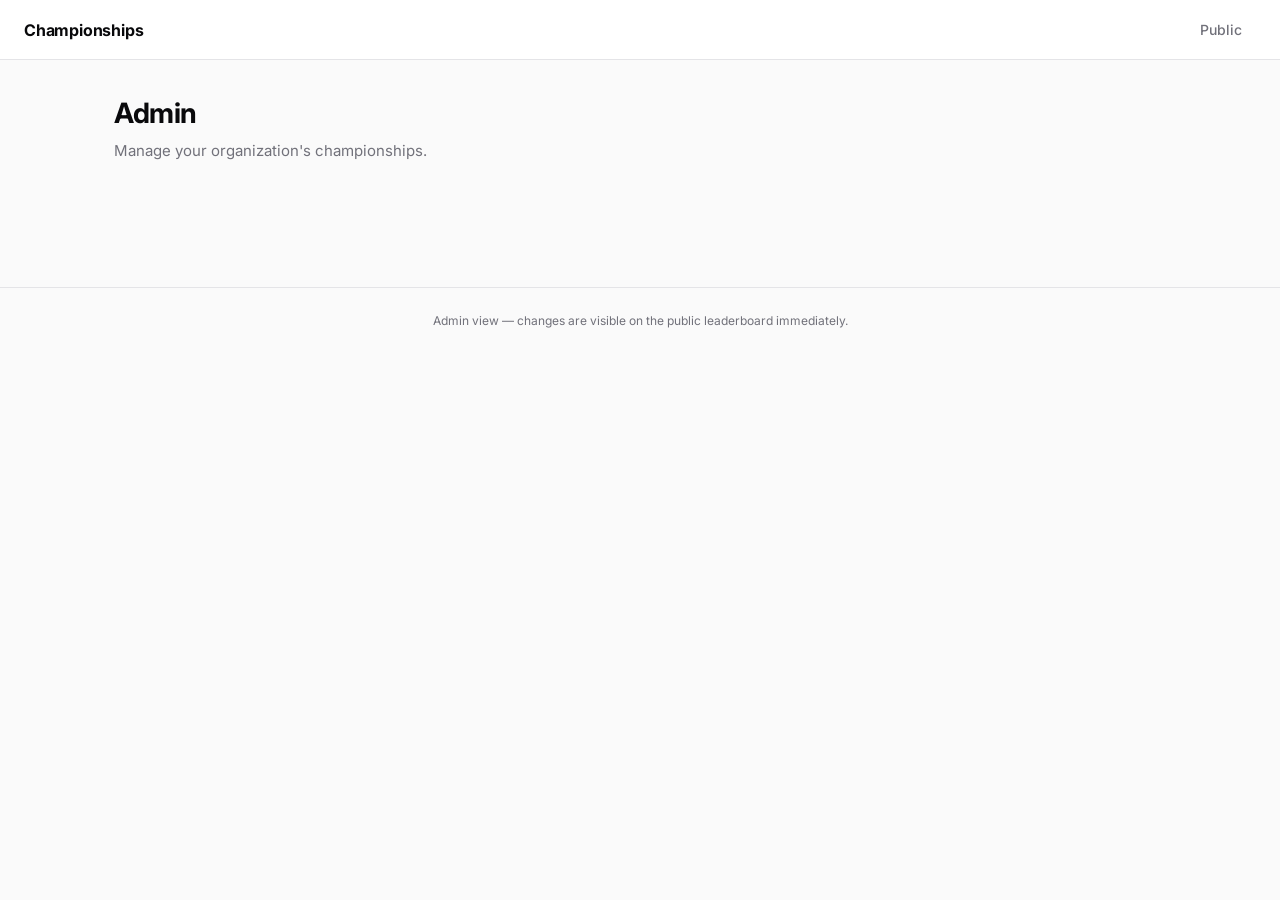
==== admin.html @ 57b6c259 "improvements on event details" ====
<!doctype html>
<html lang="en">
<head>
  <meta charset="utf-8" />
  <meta name="viewport" content="width=device-width, initial-scale=1" />
  <meta name="theme-color" content="#4f46e5" />
  <title>Championships · Admin</title>
  <link rel="preconnect" href="https://fonts.googleapis.com" />
  <link rel="preconnect" href="https://fonts.gstatic.com" crossorigin />
  <link rel="stylesheet" href="https://fonts.googleapis.com/css2?family=Inter:wght@400;500;600;700&display=swap" />
  <link rel="stylesheet" href="./style.css" />
</head>
<body>
  <header class="site">
    <a class="brand" href="./">Championships</a>
    <nav class="nav">
      <a href="./">Public</a>
      <span id="who" class="who"></span>
      <button id="sign-out" class="secondary" style="display:none">Sign out</button>
    </nav>
  </header>

  <main>
    <div class="page-hero">
      <h1 id="admin-title">Admin</h1>
      <div class="subtitle" id="admin-subtitle">Manage your organization's championships.</div>
    </div>

    <div id="status-area"></div>

    <!-- Sign-in -->
    <section id="signin-view" class="card" style="display:none">
      <h2>Sign in</h2>
      <p class="muted" style="margin-top:0">
        Enter your email — we'll send you a one-time login link.
        First-time users are prompted to create their organization on the
        next screen.
      </p>
      <div class="row">
        <div class="field" style="flex:1">
          <label for="email">Email</label>
          <input type="email" id="email" placeholder="you@example.com" />
        </div>
        <button id="send-link">Send link</button>
      </div>
    </section>

    <!-- Create organization (shown when signed in with zero orgs) -->
    <section id="create-org-view" class="card" style="display:none">
      <h2>Create your organization</h2>
      <p class="muted" style="margin-top:0">
        You're not yet a member of any organization. Create one to start
        managing championships under it.
      </p>
      <div class="row">
        <div class="field" style="flex:2">
          <label>Organization name</label>
          <input type="text" id="new-org-name" placeholder="Your store or organization" />
        </div>
        <div class="field" style="flex:1">
          <label>URL slug</label>
          <input type="text" id="new-org-slug" placeholder="your-slug" />
        </div>
        <button id="create-org">Create</button>
      </div>
      <p class="muted" style="font-size:12px; margin-top:6px;">
        The slug becomes part of the public URL: <code>?org=&lt;slug&gt;</code>.
        Lowercase letters, digits and hyphens; 3–32 characters.
      </p>
    </section>

    <!-- Org picker (shown when signed in with 1+ orgs and none selected) -->
    <section id="org-picker-view" class="card" style="display:none">
      <h2>Your organizations</h2>
      <div id="org-list"></div>

      <hr class="divider" />
      <h2 class="sub">Create a new organization</h2>
      <div class="row">
        <div class="field" style="flex:2">
          <label>Name</label>
          <input type="text" id="picker-org-name" placeholder="Acme Game Store" />
        </div>
        <div class="field" style="flex:1">
          <label>Slug</label>
          <input type="text" id="picker-org-slug" placeholder="acme" />
        </div>
        <button id="picker-create-org">Create</button>
      </div>
    </section>

    <!-- Org-scope header (shown when an org is selected) -->
    <section id="org-banner" class="card" style="display:none">
      <div class="org-banner">
        <div class="info">
          <div class="label">Managing</div>
          <h3 id="org-banner-name"></h3>
          <div class="meta">
            Public link: <a id="org-public-link" target="_blank" rel="noopener"></a>
          </div>
        </div>
        <button id="switch-org" class="secondary">Switch organization</button>
      </div>
    </section>

    <!-- Org settings -->
    <section id="org-settings-view" class="card" style="display:none">
      <h2>Organization settings</h2>
      <div class="row">
        <div class="field" style="flex:2"><label>Name</label><input type="text" id="org-name" /></div>
        <div class="field" style="flex:1"><label>Slug</label><input type="text" id="org-slug" /></div>
      </div>
      <div class="toolbar">
        <button id="save-org">Save</button>
        <button id="delete-org" class="danger">Delete organization</button>
      </div>
    </section>

    <!-- Team (admin emails for this org) -->
    <section id="team-view" class="card" style="display:none">
      <h2>Team</h2>
      <div id="team-list" style="margin-bottom:14px;"></div>
      <div class="row">
        <div class="field" style="flex:1"><label>Invite admin by email</label><input type="email" id="new-admin-email" placeholder="staff@example.com" /></div>
        <button id="add-admin">Add</button>
      </div>
      <p class="muted" style="font-size:12px;">
        The added email can sign in via magic link and manage this organization.
        They won't see other orgs they don't belong to.
      </p>
    </section>

    <!-- Game systems -->
    <section id="systems-view" class="card" style="display:none">
      <h2>Game systems</h2>
      <p class="muted" style="margin-top:0; font-size:13px;">
        The TCGs played at this organization (Riftbound, MTG, etc.). Each liga
        is tagged with one. The public page shows tabs to switch between systems.
      </p>
      <div id="systems-list"></div>

      <hr class="divider" />
      <h2 class="sub">Add a game system</h2>
      <div class="row">
        <div class="field" style="flex:2"><label>Display name</label><input type="text" id="new-system-label" placeholder="Riftbound" /></div>
        <div class="field" style="flex:1"><label>Key</label><input type="text" id="new-system-key" placeholder="riftbound" /></div>
        <button id="add-system">Add</button>
      </div>
    </section>

    <!-- Events (one-off + recurring) -->
    <section id="events-view" class="card" style="display:none">
      <h2>Events</h2>
      <p class="muted" style="margin-top:0; font-size:13px;">
        Non-championship happenings — pre-releases, casual nights, special tournaments.
        One-off events sit on a single date; recurring events repeat weekly.
      </p>
      <div id="events-list"></div>

      <hr class="divider" />
      <h2 class="sub"><span id="event-form-title">Add an event</span></h2>

      <div class="field">
        <label>Type</label>
        <div class="toolbar">
          <label style="display:inline-flex; align-items:center; gap:6px; margin:0; font-weight:500; color:var(--text); text-transform:none; letter-spacing:0;">
            <input type="radio" name="event-kind" value="oneoff" id="event-kind-oneoff" checked style="width:auto; height:auto;" />
            One-off
          </label>
          <label style="display:inline-flex; align-items:center; gap:6px; margin:0; font-weight:500; color:var(--text); text-transform:none; letter-spacing:0;">
            <input type="radio" name="event-kind" value="recurring" id="event-kind-recurring" style="width:auto; height:auto;" />
            Recurring weekly
          </label>
        </div>
      </div>

      <div class="row">
        <div class="field" style="flex:2"><label>Name</label><input type="text" id="event-name" placeholder="Pre-release night" /></div>
        <div class="field" style="flex:1"><label>Game system (optional)</label><select id="event-system"></select></div>
      </div>

      <div class="row" id="event-oneoff-fields">
        <div class="field" style="flex:1"><label>Date</label><input type="date" id="event-date" /></div>
        <div class="field" style="flex:1"><label>Start time (optional)</label><input type="time" id="event-start" /></div>
        <div class="field" style="flex:1"><label>End time (optional)</label><input type="time" id="event-end" /></div>
      </div>

      <div class="row" id="event-recurring-fields" style="display:none">
        <div class="field" style="flex:1">
          <label>Day of week</label>
          <select id="event-dow">
            <option value="0">Monday</option>
            <option value="1">Tuesday</option>
            <option value="2">Wednesday</option>
            <option value="3">Thursday</option>
            <option value="4">Friday</option>
            <option value="5">Saturday</option>
            <option value="6">Sunday</option>
          </select>
        </div>
        <div class="field" style="flex:1"><label>Start time (optional)</label><input type="time" id="event-rec-start" /></div>
        <div class="field" style="flex:1"><label>End time (optional)</label><input type="time" id="event-rec-end" /></div>
      </div>

      <div class="row" id="event-recurring-bounds" style="display:none">
        <div class="field" style="flex:1"><label>Starts on (optional)</label><input type="date" id="event-starts-on" /></div>
        <div class="field" style="flex:1"><label>Ends on (optional)</label><input type="date" id="event-ends-on" /></div>
      </div>

      <div class="field"><label>Link URL (optional)</label><input type="text" id="event-link" placeholder="https://..." /></div>
      <div class="field"><label>Description (optional)</label><input type="text" id="event-description" placeholder="Drop-in, no entry fee, etc." /></div>

      <div class="toolbar">
        <button id="save-event">Save event</button>
        <button id="cancel-edit-event" class="secondary" style="display:none">Cancel edit</button>
      </div>
    </section>

    <!-- Liga list -->
    <section id="liga-list-view" class="card" style="display:none">
      <h2>Ligas</h2>
      <div id="liga-list"></div>

      <hr class="divider" />
      <h2 class="sub">Create a new liga</h2>
      <div class="row">
        <div class="field" style="flex:2"><label>Name</label><input type="text" id="new-liga-name" placeholder="Spring 2026 Liga" /></div>
        <div class="field" style="flex:1"><label>Game system</label><select id="new-liga-system"></select></div>
        <div class="field" style="flex:0 0 120px"><label>Cut size</label><input type="number" id="new-liga-cut" value="8" min="1" /></div>
        <button id="add-liga">Create liga</button>
      </div>
    </section>

    <!-- Liga settings -->
    <section id="tournament-view" class="card" style="display:none">
      <h2 id="tournament-view-title">Liga settings</h2>
      <div class="row">
        <div class="field"><label>Name</label><input type="text" id="t-name" /></div>
        <div class="field" style="flex:1"><label>Game system</label><select id="t-system"></select></div>
        <div class="field" style="flex:0 0 140px"><label>Cut size</label><input type="number" min="1" id="t-cut" /></div>
      </div>
      <div class="field">
        <label>Description (optional)</label>
        <input type="text" id="t-description" placeholder="What this championship is about — shown in each day's popover on the calendar." />
      </div>
      <div class="field">
        <label>Scoring tiers</label>
        <div id="tier-editor"></div>
        <div class="toolbar" style="margin-top:10px"><button id="add-tier" class="secondary small">+ Add tier</button></div>
      </div>
      <div class="toolbar">
        <button id="save-tournament">Save</button>
        <button id="delete-tournament" class="danger">Delete this liga</button>
      </div>
    </section>

    <!-- Days -->
    <section id="days-view" class="card" style="display:none">
      <h2 id="days-view-title">Qualifier days</h2>
      <div id="days-list"></div>

      <hr class="divider" />
      <h2 class="sub"><span id="day-form-title">Add a new qualifier day</span></h2>
      <div class="row">
        <div class="field" style="flex:2"><label>Day name</label><input type="text" id="new-day-name" placeholder="Qualifier 1" /></div>
        <div class="field" style="flex:1"><label>Date (optional)</label><input type="date" id="new-day-date" /></div>
      </div>
      <div class="row">
        <div class="field" style="flex:1"><label>Start time (optional)</label><input type="time" id="new-day-start" /></div>
        <div class="field" style="flex:1"><label>End time (optional)</label><input type="time" id="new-day-end" /></div>
        <div class="field" style="flex:2"><label>Registration URL (optional)</label><input type="text" id="new-day-link" placeholder="https://..." /></div>
      </div>
      <div class="field">
        <label>Description (optional)</label>
        <input type="text" id="new-day-description" placeholder="What's special about this day — format notes, prizes, etc." />
      </div>
      <div class="toolbar">
        <button id="add-day">Add day</button>
        <button id="cancel-edit-day" class="secondary" style="display:none">Cancel edit</button>
      </div>
    </section>

    <!-- Import -->
    <section id="import-view" class="card" style="display:none">
      <h2>Import standings <span id="import-day-name" class="muted"></span></h2>
      <p class="muted" style="margin-top:0; font-size:13px">
        Paste the final standings from Carde.io. One player per line. Leading placement
        numbers (e.g. <code>1. Alice</code> or <code>1&nbsp;Alice</code>) are detected;
        otherwise line order is used.
      </p>
      <textarea id="import-text" placeholder="1. Alice
2. Bob
3. Charlie
…"></textarea>
      <div class="toolbar" style="margin-top:8px">
        <button id="preview-import" class="secondary">Preview</button>
        <button id="commit-import">Save standings</button>
        <button id="cancel-import" class="secondary">Cancel</button>
      </div>
      <div id="import-preview"></div>
    </section>
  </main>

  <footer class="site">Admin view — changes are visible on the public leaderboard immediately.</footer>

  <script type="module">
    import {
      supabase,
      getOrganizations, getOrganizationBySlug, getMyOrganizations,
      createOrganization, updateOrganization, deleteOrganization,
      getOrgAdmins, addOrgAdmin, removeOrgAdmin,
      getGameSystems, createGameSystem, updateGameSystem, deleteGameSystem,
      getEvents, createEvent, updateEvent, deleteEvent,
      getTournaments, getDays, getPlayers, getStandings,
      pointsForPlacement, parseStandings, el, fmtDate
    } from "./app.js";

    // -----------------------------------------------------------------
    // Status banner
    // -----------------------------------------------------------------
    const statusArea = document.getElementById("status-area");
    function flash(msg, kind = "info") {
      statusArea.innerHTML = "";
      const n = el("div", { class: `status ${kind}` }, msg);
      statusArea.appendChild(n);
      if (kind === "ok") setTimeout(() => n.remove(), 4000);
    }

    // -----------------------------------------------------------------
    // View handles
    // -----------------------------------------------------------------
    const views = {
      signin:        document.getElementById("signin-view"),
      createOrg:     document.getElementById("create-org-view"),
      orgPicker:     document.getElementById("org-picker-view"),
      orgBanner:     document.getElementById("org-banner"),
      orgSettings:   document.getElementById("org-settings-view"),
      team:          document.getElementById("team-view"),
      systems:       document.getElementById("systems-view"),
      events:        document.getElementById("events-view"),
      ligaList:      document.getElementById("liga-list-view"),
      tournament:    document.getElementById("tournament-view"),
      days:          document.getElementById("days-view"),
      import_:       document.getElementById("import-view"),
    };
    function showOnly(...keys) {
      Object.entries(views).forEach(([k, v]) => v.style.display = keys.includes(k) ? "" : "none");
    }

    // -----------------------------------------------------------------
    // Auth
    // -----------------------------------------------------------------
    document.getElementById("send-link").addEventListener("click", async () => {
      const email = document.getElementById("email").value.trim();
      if (!email) return flash("Enter your email.", "err");
      const { error } = await supabase.auth.signInWithOtp({
        email, options: { emailRedirectTo: window.location.href },
      });
      if (error) return flash(error.message, "err");
      flash(`Login link sent to ${email}. Check your inbox.`, "ok");
    });

    document.getElementById("sign-out").addEventListener("click", async () => {
      await supabase.auth.signOut();
      location.assign("./admin.html");
    });

    // -----------------------------------------------------------------
    // State
    // -----------------------------------------------------------------
    let myOrgs = [];
    let org = null;             // currently-selected org
    let gameSystems = [];       // game systems for the selected org
    let events = [];            // events for the selected org
    let editingEventId = null;
    let tournaments = [];
    let selectedTournamentId = null;
    let tournament = null;
    let days = [], players = [], standings = [];
    let editingDayId = null;       // import-flow target day
    let editingDayMetaId = null;   // day whose metadata is being edited
    let pendingParsed = null;

    function slugify(s) {
      return (s || "")
        .toLowerCase()
        .normalize("NFKD").replace(/[̀-ͯ]/g, "")
        .replace(/[^a-z0-9]+/g, "-")
        .replace(/^-+|-+$/g, "")
        .slice(0, 32);
    }

    function systemLabelFor(key) {
      if (!key) return "";
      const sys = gameSystems.find(s => s.key === key);
      return sys ? sys.label : key;
    }

    async function bootstrap() {
      const { data: { session } } = await supabase.auth.getSession();
      const whoEl = document.getElementById("who");
      const signOutBtn = document.getElementById("sign-out");

      if (!session) {
        whoEl.textContent = "";
        signOutBtn.style.display = "none";
        showOnly("signin");
        return;
      }
      whoEl.textContent = session.user.email;
      signOutBtn.style.display = "";

      myOrgs = await getMyOrganizations();

      if (myOrgs.length === 0) {
        showOnly("createOrg");
        return;
      }

      // If admin.html?org=slug is in the URL, try to auto-select it.
      const params = new URLSearchParams(location.search);
      const wantedSlug = (params.get("org") || "").toLowerCase();
      let target = wantedSlug ? myOrgs.find(o => o.slug === wantedSlug) : null;
      if (!target && myOrgs.length === 1) target = myOrgs[0];

      if (target) {
        await selectOrg(target.id);
      } else {
        showOrgPicker();
      }
    }

    supabase.auth.onAuthStateChange(() => {
      bootstrap().catch(e => flash(e.message || String(e), "err"));
    });

    // -----------------------------------------------------------------
    // Create-org flows (both first-time and additional)
    // -----------------------------------------------------------------
    async function handleCreateOrg(nameEl, slugEl) {
      const name = document.getElementById(nameEl).value.trim();
      const slug = document.getElementById(slugEl).value.trim().toLowerCase();
      if (!name || !slug) return flash("Name and slug are required.", "err");
      if (!/^[a-z0-9][a-z0-9-]{1,30}[a-z0-9]$/.test(slug)) {
        return flash("Slug must be 3–32 chars, lowercase letters/digits/hyphens, can't start or end with a hyphen.", "err");
      }
      try {
        const newOrg = await createOrganization(slug, name);
        flash(`Created "${name}".`, "ok");
        myOrgs = await getMyOrganizations();
        await selectOrg(newOrg.id);
      } catch (e) {
        flash(e.message || String(e), "err");
      }
    }
    document.getElementById("create-org").addEventListener("click",
      () => handleCreateOrg("new-org-name", "new-org-slug"));
    document.getElementById("picker-create-org").addEventListener("click",
      () => handleCreateOrg("picker-org-name", "picker-org-slug"));

    // -----------------------------------------------------------------
    // Org picker
    // -----------------------------------------------------------------
    function showOrgPicker() {
      org = null;
      showOnly("orgPicker");
      const wrap = document.getElementById("org-list");
      wrap.innerHTML = "";
      myOrgs.forEach(o => {
        const row = el("div", { class: "liga-row" }, [
          el("div", { class: "liga-info" }, [
            el("strong", {}, o.name),
            el("span", { class: "meta" }, ` · /${o.slug}`),
          ]),
        ]);
        const tools = el("div", { class: "toolbar" });
        tools.appendChild(el("button", {
          onclick: () => selectOrg(o.id),
        }, "Manage"));
        row.appendChild(tools);
        wrap.appendChild(row);
      });
    }

    document.getElementById("switch-org").addEventListener("click", () => {
      // Reset URL ?org param when switching
      history.replaceState(null, "", "./admin.html");
      org = null; selectedTournamentId = null; tournament = null;
      tournaments = []; days = []; players = []; standings = [];
      showOrgPicker();
    });

    // -----------------------------------------------------------------
    // Select an org → load all its data
    // -----------------------------------------------------------------
    async function selectOrg(id) {
      org = myOrgs.find(o => o.id === id);
      if (!org) {
        showOrgPicker();
        return;
      }
      // Reflect in URL so refresh keeps the same org
      const params = new URLSearchParams();
      params.set("org", org.slug);
      history.replaceState(null, "", `./admin.html?${params.toString()}`);

      document.getElementById("org-banner-name").textContent = org.name;
      const publicLink = `./?org=${encodeURIComponent(org.slug)}`;
      const linkEl = document.getElementById("org-public-link");
      linkEl.href = publicLink;
      linkEl.textContent = `${location.origin}${location.pathname.replace(/admin\.html$/, "")}?org=${org.slug}`;
      document.getElementById("org-name").value = org.name;
      document.getElementById("org-slug").value = org.slug;

      showOnly("orgBanner", "orgSettings", "team", "systems", "events", "ligaList");

      await refreshGameSystems();
      await refreshEvents();
      await refreshTournaments();
      await refreshTeam();
    }

    // -----------------------------------------------------------------
    // Org settings: save / delete
    // -----------------------------------------------------------------
    document.getElementById("save-org").addEventListener("click", async () => {
      const name = document.getElementById("org-name").value.trim();
      const slug = document.getElementById("org-slug").value.trim().toLowerCase();
      if (!name || !slug) return flash("Name and slug required.", "err");
      try {
        await updateOrganization(org.id, { name, slug });
        flash("Saved.", "ok");
        myOrgs = await getMyOrganizations();
        await selectOrg(org.id);
      } catch (e) { flash(e.message, "err"); }
    });

    document.getElementById("delete-org").addEventListener("click", async () => {
      if (!confirm(`Delete organization "${org.name}" and ALL its ligas, days, and standings? This cannot be undone.`)) return;
      try {
        await deleteOrganization(org.id);
        flash("Organization deleted.", "ok");
        myOrgs = await getMyOrganizations();
        history.replaceState(null, "", "./admin.html");
        if (myOrgs.length === 0) showOnly("createOrg");
        else showOrgPicker();
      } catch (e) { flash(e.message, "err"); }
    });

    // -----------------------------------------------------------------
    // Team management
    // -----------------------------------------------------------------
    async function refreshTeam() {
      const wrap = document.getElementById("team-list");
      wrap.innerHTML = "";
      const admins = await getOrgAdmins(org.id);
      admins.forEach(a => {
        const row = el("div", { class: "liga-row" }, [
          el("div", { class: "liga-info" }, [
            el("strong", {}, a.email),
          ]),
        ]);
        const tools = el("div", { class: "toolbar" });
        tools.appendChild(el("button", {
          class: "danger",
          onclick: async () => {
            if (admins.length === 1) return flash("Can't remove the last admin.", "err");
            if (!confirm(`Remove ${a.email}?`)) return;
            try { await removeOrgAdmin(org.id, a.email); await refreshTeam(); flash("Removed.", "ok"); }
            catch (e) { flash(e.message, "err"); }
          },
        }, "Remove"));
        row.appendChild(tools);
        wrap.appendChild(row);
      });
    }
    document.getElementById("add-admin").addEventListener("click", async () => {
      const email = document.getElementById("new-admin-email").value.trim();
      if (!email) return flash("Enter an email.", "err");
      try {
        await addOrgAdmin(org.id, email);
        document.getElementById("new-admin-email").value = "";
        await refreshTeam();
        flash("Admin added.", "ok");
      } catch (e) { flash(e.message, "err"); }
    });

    // -----------------------------------------------------------------
    // Game systems (within selected org)
    // -----------------------------------------------------------------
    async function refreshGameSystems() {
      gameSystems = await getGameSystems(org.id);
      renderGameSystemsList();
      populateSystemSelects();
      // The event form's system select is also driven by this list.
      const eventSel = document.getElementById("event-system");
      if (eventSel) populateEventSystemSelect();
    }

    function renderGameSystemsList() {
      const wrap = document.getElementById("systems-list");
      wrap.innerHTML = "";
      if (gameSystems.length === 0) {
        wrap.appendChild(el("div", { class: "empty" },
          "No game systems yet — add one below."));
        return;
      }
      gameSystems.forEach(sys => {
        const row = el("div", { class: "liga-row" });
        row.appendChild(el("div", { class: "liga-info" }, [
          el("strong", {}, sys.label),
          el("span", { class: "meta" }, ` · ${sys.key}`),
        ]));
        const tools = el("div", { class: "toolbar" });
        tools.appendChild(el("button", {
          class: "secondary small",
          onclick: () => renameGameSystem(sys),
        }, "Rename"));
        tools.appendChild(el("button", {
          class: "danger small",
          onclick: () => removeGameSystem(sys),
        }, "Delete"));
        row.appendChild(tools);
        wrap.appendChild(row);
      });
    }

    function populateSystemSelects() {
      // For "new liga" and "edit liga" dropdowns. Shows configured systems
      // plus a leading "— select —" placeholder when none chosen.
      const selects = ["new-liga-system", "t-system"];
      selects.forEach(id => {
        const sel = document.getElementById(id);
        if (!sel) return;
        const prev = sel.value;
        sel.innerHTML = "";
        sel.appendChild(el("option", { value: "" }, "— select —"));
        gameSystems.forEach(sys => {
          const opt = el("option", { value: sys.key }, sys.label);
          sel.appendChild(opt);
        });
        if (prev) sel.value = prev;
      });
    }

    // Auto-suggest a key while the admin types the label
    document.getElementById("new-system-label").addEventListener("input", (e) => {
      const keyEl = document.getElementById("new-system-key");
      if (!keyEl.dataset.touched) keyEl.value = slugify(e.target.value);
    });
    document.getElementById("new-system-key").addEventListener("input", (e) => {
      e.target.dataset.touched = "1";
    });

    document.getElementById("add-system").addEventListener("click", async () => {
      const label = document.getElementById("new-system-label").value.trim();
      const key   = document.getElementById("new-system-key").value.trim().toLowerCase();
      if (!label || !key) return flash("Label and key are required.", "err");
      if (!/^[a-z0-9][a-z0-9-]*[a-z0-9]$/.test(key)) {
        return flash("Key must be lowercase letters/digits/hyphens (e.g. 'star-wars').", "err");
      }
      try {
        await createGameSystem(org.id, { key, label, sort_order: gameSystems.length });
        document.getElementById("new-system-label").value = "";
        document.getElementById("new-system-key").value = "";
        document.getElementById("new-system-key").dataset.touched = "";
        await refreshGameSystems();
        flash(`Added "${label}".`, "ok");
      } catch (e) { flash(e.message || String(e), "err"); }
    });

    async function renameGameSystem(sys) {
      const newLabel = prompt("New display name", sys.label);
      if (newLabel == null) return;
      const label = newLabel.trim();
      if (!label) return;
      try {
        await updateGameSystem(sys.id, { label });
        await refreshGameSystems();
        await refreshTournaments();
        flash("Renamed.", "ok");
      } catch (e) { flash(e.message || String(e), "err"); }
    }

    async function removeGameSystem(sys) {
      const inUse = tournaments.filter(t => t.game_system_key === sys.key).length;
      if (inUse > 0) {
        return flash(`Can't delete: ${inUse} liga${inUse === 1 ? "" : "s"} still use this system. Reassign them first.`, "err");
      }
      if (!confirm(`Delete game system "${sys.label}"?`)) return;
      try {
        await deleteGameSystem(sys.id);
        await refreshGameSystems();
        flash("Deleted.", "ok");
      } catch (e) { flash(e.message || String(e), "err"); }
    }

    // -----------------------------------------------------------------
    // Events (within selected org)
    // -----------------------------------------------------------------

    const DOW_NAMES = ["Mon","Tue","Wed","Thu","Fri","Sat","Sun"];

    async function refreshEvents() {
      events = await getEvents(org.id);
      renderEventsList();
      populateEventSystemSelect();
    }

    function populateEventSystemSelect() {
      const sel = document.getElementById("event-system");
      const prev = sel.value;
      sel.innerHTML = "";
      sel.appendChild(el("option", { value: "" }, "— none —"));
      gameSystems.forEach(s => sel.appendChild(el("option", { value: s.key }, s.label)));
      if (prev) sel.value = prev;
    }

    function renderEventsList() {
      const wrap = document.getElementById("events-list");
      wrap.innerHTML = "";
      if (events.length === 0) {
        wrap.appendChild(el("div", { class: "empty" }, "No events yet — add one below."));
        return;
      }
      events.forEach(e => {
        const row = el("div", { class: "liga-row" + (editingEventId === e.id ? " selected" : "") });
        const meta = [];
        if (e.kind === "oneoff") {
          meta.push(fmtDate(e.event_date));
        } else {
          meta.push(DOW_NAMES[e.day_of_week] + "s");
        }
        if (e.start_time) meta.push(e.start_time.slice(0, 5));
        if (e.game_system_key) meta.push(systemLabelFor(e.game_system_key));
        if (!e.active) meta.push("(hidden)");

        row.appendChild(el("div", { class: "liga-info" }, [
          el("strong", {}, e.name),
          el("span", { class: "meta" }, " · " + meta.join(" · ")),
        ]));

        const tools = el("div", { class: "toolbar" });
        tools.appendChild(el("button", {
          class: "secondary small",
          onclick: () => loadEventForEdit(e.id),
        }, "Edit"));
        tools.appendChild(el("button", {
          class: "danger small",
          onclick: () => removeEvent(e),
        }, "Delete"));
        row.appendChild(tools);
        wrap.appendChild(row);
      });
    }

    function setEventKind(kind) {
      document.getElementById("event-kind-oneoff").checked = kind === "oneoff";
      document.getElementById("event-kind-recurring").checked = kind === "recurring";
      document.getElementById("event-oneoff-fields").style.display = kind === "oneoff" ? "" : "none";
      document.getElementById("event-recurring-fields").style.display = kind === "recurring" ? "" : "none";
      document.getElementById("event-recurring-bounds").style.display = kind === "recurring" ? "" : "none";
    }
    document.getElementById("event-kind-oneoff").addEventListener("change", () => setEventKind("oneoff"));
    document.getElementById("event-kind-recurring").addEventListener("change", () => setEventKind("recurring"));

    function readEventForm() {
      const kind = document.querySelector('input[name="event-kind"]:checked').value;
      const fields = {
        kind,
        name: document.getElementById("event-name").value.trim(),
        game_system_key: document.getElementById("event-system").value || null,
        link_url: document.getElementById("event-link").value.trim() || null,
        description: document.getElementById("event-description").value.trim() || null,
      };
      if (kind === "oneoff") {
        fields.event_date = document.getElementById("event-date").value || null;
        fields.day_of_week = null;
        fields.starts_on = null;
        fields.ends_on = null;
        fields.start_time = document.getElementById("event-start").value || null;
        fields.end_time = document.getElementById("event-end").value || null;
      } else {
        fields.event_date = null;
        fields.day_of_week = parseInt(document.getElementById("event-dow").value, 10);
        fields.starts_on = document.getElementById("event-starts-on").value || null;
        fields.ends_on = document.getElementById("event-ends-on").value || null;
        fields.start_time = document.getElementById("event-rec-start").value || null;
        fields.end_time = document.getElementById("event-rec-end").value || null;
      }
      return fields;
    }

    function clearEventForm() {
      editingEventId = null;
      ["event-name","event-link","event-description","event-date","event-start","event-end","event-rec-start","event-rec-end","event-starts-on","event-ends-on"]
        .forEach(id => { const n = document.getElementById(id); if (n) n.value = ""; });
      document.getElementById("event-system").value = "";
      document.getElementById("event-dow").value = "0";
      setEventKind("oneoff");
      document.getElementById("event-form-title").textContent = "Add an event";
      document.getElementById("save-event").textContent = "Save event";
      document.getElementById("cancel-edit-event").style.display = "none";
    }

    function loadEventForEdit(id) {
      const e = events.find(x => x.id === id);
      if (!e) return;
      editingEventId = id;
      document.getElementById("event-form-title").textContent = `Editing: ${e.name}`;
      document.getElementById("save-event").textContent = "Update event";
      document.getElementById("cancel-edit-event").style.display = "";

      document.getElementById("event-name").value = e.name || "";
      document.getElementById("event-system").value = e.game_system_key || "";
      document.getElementById("event-link").value = e.link_url || "";
      document.getElementById("event-description").value = e.description || "";

      setEventKind(e.kind);
      if (e.kind === "oneoff") {
        document.getElementById("event-date").value = e.event_date || "";
        document.getElementById("event-start").value = (e.start_time || "").slice(0,5);
        document.getElementById("event-end").value = (e.end_time || "").slice(0,5);
      } else {
        document.getElementById("event-dow").value = String(e.day_of_week);
        document.getElementById("event-rec-start").value = (e.start_time || "").slice(0,5);
        document.getElementById("event-rec-end").value = (e.end_time || "").slice(0,5);
        document.getElementById("event-starts-on").value = e.starts_on || "";
        document.getElementById("event-ends-on").value = e.ends_on || "";
      }
      renderEventsList();
      document.getElementById("events-view").scrollIntoView({ behavior: "smooth", block: "start" });
    }

    document.getElementById("cancel-edit-event").addEventListener("click", () => {
      clearEventForm();
      renderEventsList();
    });

    document.getElementById("save-event").addEventListener("click", async () => {
      const f = readEventForm();
      if (!f.name) return flash("Event needs a name.", "err");
      if (f.kind === "oneoff" && !f.event_date) return flash("Pick a date for the one-off event.", "err");
      if (f.kind === "recurring" && (f.day_of_week == null || isNaN(f.day_of_week)))
        return flash("Pick a day of week.", "err");

      try {
        if (editingEventId) {
          await updateEvent(editingEventId, f);
          flash("Event updated.", "ok");
        } else {
          await createEvent(org.id, { ...f, sort_order: events.length });
          flash("Event added.", "ok");
        }
        clearEventForm();
        await refreshEvents();
      } catch (e) { flash(e.message || String(e), "err"); }
    });

    async function removeEvent(e) {
      if (!confirm(`Delete event "${e.name}"?`)) return;
      try {
        await deleteEvent(e.id);
        if (editingEventId === e.id) clearEventForm();
        await refreshEvents();
        flash("Event deleted.", "ok");
      } catch (err) { flash(err.message || String(err), "err"); }
    }

    // -----------------------------------------------------------------
    // Liga list (within selected org)
    // -----------------------------------------------------------------
    async function refreshTournaments() {
      tournaments = await getTournaments(org.id);
      renderLigaList();

      if (selectedTournamentId && !tournaments.find(t => t.id === selectedTournamentId)) {
        selectedTournamentId = null;
      }
      tournament = selectedTournamentId ? tournaments.find(t => t.id === selectedTournamentId) : null;
      if (tournament) {
        const res = await getStandings(tournament.id);
        days = res.days; standings = res.standings;
        players = await getPlayers(tournament.id);
        views.tournament.style.display = "";
        views.days.style.display = "";
        document.getElementById("tournament-view-title").textContent = `Liga settings · ${tournament.name}`;
        document.getElementById("days-view-title").textContent = `Qualifier days · ${tournament.name}`;
        renderTournament();
        renderDays();
      } else {
        views.tournament.style.display = "none";
        views.days.style.display = "none";
        views.import_.style.display = "none";
        days = []; players = []; standings = [];
      }
    }

    function renderLigaList() {
      const wrap = document.getElementById("liga-list");
      wrap.innerHTML = "";
      if (tournaments.length === 0) {
        wrap.appendChild(el("div", { class: "empty" },
          "No ligas yet — create one below."));
        return;
      }
      tournaments.forEach(t => {
        const isSelected = t.id === selectedTournamentId;
        const row = el("div", { class: "liga-row" + (isSelected ? " selected" : "") });
        const systemLabel = t.game_system_key ? systemLabelFor(t.game_system_key) : "(no system)";
        row.appendChild(el("div", { class: "liga-info" }, [
          el("strong", {}, t.name),
          el("span", { class: "meta" }, ` · ${systemLabel} · Cut Top ${t.cut_size}`),
        ]));
        const tools = el("div", { class: "toolbar" });
        tools.appendChild(el("button", {
          class: isSelected ? "" : "secondary",
          onclick: () => selectLiga(t.id),
        }, isSelected ? "Managing ✓" : "Manage"));
        tools.appendChild(el("button", {
          class: "danger",
          onclick: () => deleteLiga(t.id),
        }, "Delete"));
        row.appendChild(tools);
        wrap.appendChild(row);
      });
    }

    async function selectLiga(id) {
      selectedTournamentId = id;
      await refreshTournaments();
      views.tournament.scrollIntoView({ behavior: "smooth", block: "start" });
    }

    async function deleteLiga(id) {
      const t = tournaments.find(x => x.id === id);
      if (!t) return;
      if (!confirm(`Delete liga "${t.name}" and ALL of its days, players, and standings? This cannot be undone.`)) return;
      const { error } = await supabase.from("tournaments").delete().eq("id", id);
      if (error) return flash(error.message, "err");
      if (selectedTournamentId === id) selectedTournamentId = null;
      await refreshTournaments();
      flash(`Deleted "${t.name}".`, "ok");
    }

    document.getElementById("add-liga").addEventListener("click", async () => {
      const name = document.getElementById("new-liga-name").value.trim();
      const cut = parseInt(document.getElementById("new-liga-cut").value, 10) || 8;
      const sysKey = document.getElementById("new-liga-system").value || null;
      if (!name) return flash("Liga needs a name.", "err");
      if (gameSystems.length > 0 && !sysKey) {
        return flash("Pick a game system for this liga.", "err");
      }
      const { data, error } = await supabase
        .from("tournaments")
        .insert({ name, cut_size: cut, organization_id: org.id, game_system_key: sysKey })
        .select().single();
      if (error) return flash(error.message, "err");
      document.getElementById("new-liga-name").value = "";
      document.getElementById("new-liga-cut").value = "8";
      document.getElementById("new-liga-system").value = "";
      selectedTournamentId = data.id;
      await refreshTournaments();
      flash(`Created "${name}".`, "ok");
    });

    // -----------------------------------------------------------------
    // Tournament editor
    // -----------------------------------------------------------------
    function renderTournament() {
      document.getElementById("t-name").value = tournament.name;
      document.getElementById("t-cut").value = tournament.cut_size;
      document.getElementById("t-description").value = tournament.description || "";
      const tSysSel = document.getElementById("t-system");
      tSysSel.value = tournament.game_system_key || "";
      renderTiers(tournament.scoring_tiers);
    }

    function renderTiers(tiers) {
      const wrap = document.getElementById("tier-editor");
      wrap.innerHTML = "";
      const header = el("div", { class: "tier-row" }, [
        el("label", { class: "tiny" }, "Label"),
        el("label", { class: "tiny" }, "Min"),
        el("label", { class: "tiny" }, "Max (blank = ∞)"),
        el("label", { class: "tiny" }, "Points"),
        el("label", { class: "tiny" }, ""),
      ]);
      wrap.appendChild(header);
      tiers.forEach((t, i) => {
        const row = el("div", { class: "tier-row" });
        row.appendChild(makeInput("text", t.label || "", v => tiers[i].label = v));
        row.appendChild(makeInput("number", t.min, v => tiers[i].min = parseInt(v, 10)));
        row.appendChild(makeInput("number", t.max == null ? "" : t.max, v => {
          tiers[i].max = v === "" ? null : parseInt(v, 10);
        }));
        row.appendChild(makeInput("number", t.points, v => tiers[i].points = parseInt(v, 10)));
        const del = el("button", { class: "danger icon", title: "Remove tier", onclick: () => {
          tiers.splice(i, 1); renderTiers(tiers);
        } }, "×");
        row.appendChild(del);
        wrap.appendChild(row);
      });
      tournament.scoring_tiers = tiers;
    }

    function makeInput(type, value, onChange) {
      const i = document.createElement("input");
      i.type = type;
      i.value = value;
      i.addEventListener("input", () => onChange(i.value));
      return i;
    }

    document.getElementById("add-tier").addEventListener("click", () => {
      tournament.scoring_tiers.push({ min: 1, max: null, points: 0, label: "" });
      renderTiers(tournament.scoring_tiers);
    });

    document.getElementById("save-tournament").addEventListener("click", async () => {
      const name = document.getElementById("t-name").value.trim();
      const cut_size = parseInt(document.getElementById("t-cut").value, 10);
      const game_system_key = document.getElementById("t-system").value || null;
      const description = document.getElementById("t-description").value.trim() || null;
      const scoring_tiers = tournament.scoring_tiers.map(t => ({
        label: t.label || null,
        min: parseInt(t.min, 10),
        max: t.max == null || t.max === "" ? null : parseInt(t.max, 10),
        points: parseInt(t.points, 10),
      }));
      scoring_tiers.sort((a, b) => a.min - b.min);
      const { error } = await supabase
        .from("tournaments")
        .update({ name, cut_size, scoring_tiers, game_system_key, description })
        .eq("id", tournament.id);
      if (error) return flash(error.message, "err");
      flash("Liga saved. Recalculating points on existing days…", "info");
      await recomputeAllPoints(scoring_tiers);
      await refreshTournaments();
      flash("Saved and recomputed.", "ok");
    });

    document.getElementById("delete-tournament").addEventListener("click", () => {
      if (tournament) deleteLiga(tournament.id);
    });

    async function recomputeAllPoints(tiers) {
      const updates = standings.map(s => ({
        id: s.id, day_id: s.day_id, player_id: s.player_id,
        placement: s.placement, points: pointsForPlacement(s.placement, tiers),
      }));
      if (updates.length === 0) return;
      const { error } = await supabase.from("standings").upsert(updates);
      if (error) throw error;
    }

    // -----------------------------------------------------------------
    // Days
    // -----------------------------------------------------------------
    function renderDays() {
      const wrap = document.getElementById("days-list");
      wrap.innerHTML = "";
      if (days.length === 0) {
        wrap.appendChild(el("div", { class: "empty" }, "No qualifier days yet — add one below."));
        return;
      }
      days.forEach(d => {
        const dayStandings = standings
          .filter(s => s.day_id === d.id)
          .sort((a, b) => a.placement - b.placement);
        const block = el("div", {
          class: "day-block" + (editingDayMetaId === d.id ? " selected" : "")
        });
        const head = el("header");
        const metaParts = [];
        if (d.event_date) metaParts.push(fmtDate(d.event_date));
        if (d.start_time) metaParts.push(d.start_time.slice(0, 5));
        metaParts.push(`${dayStandings.length} player${dayStandings.length === 1 ? "" : "s"}`);
        head.appendChild(el("div", {}, [
          el("strong", {}, d.name),
          el("span", { class: "meta" }, " · " + metaParts.join(" · ")),
        ]));
        const tools = el("div", { class: "toolbar" });
        tools.appendChild(el("button", { class: "secondary small",
          onclick: () => loadDayForEdit(d.id) }, "Edit"));
        tools.appendChild(el("button", { class: "secondary small",
          onclick: () => openImport(d.id) }, dayStandings.length ? "Re-import" : "Import"));
        tools.appendChild(el("button", { class: "danger small",
          onclick: () => deleteDay(d.id) }, "Delete"));
        head.appendChild(tools);
        block.appendChild(head);

        if (dayStandings.length) {
          const list = el("ul", { class: "standings-list" });
          dayStandings.forEach(s => {
            const player = players.find(p => p.id === s.player_id);
            const li = el("li");
            li.appendChild(el("span", { class: "plc" }, `#${s.placement}`));
            li.appendChild(el("span", {}, player ? player.name : "(unknown)"));
            li.appendChild(el("span", { class: "pts" }, `${s.points} pts`));
            li.appendChild(el("button", { class: "danger icon", title: "Remove",
              onclick: () => deleteStanding(s.id) }, "×"));
            list.appendChild(li);
          });
          block.appendChild(list);
        }
        wrap.appendChild(block);
      });
    }

    function readDayForm() {
      return {
        name:        document.getElementById("new-day-name").value.trim(),
        event_date:  document.getElementById("new-day-date").value || null,
        start_time:  document.getElementById("new-day-start").value || null,
        end_time:    document.getElementById("new-day-end").value || null,
        link_url:    document.getElementById("new-day-link").value.trim() || null,
        description: document.getElementById("new-day-description").value.trim() || null,
      };
    }
    function clearDayForm() {
      editingDayMetaId = null;
      ["new-day-name","new-day-date","new-day-start","new-day-end","new-day-link","new-day-description"]
        .forEach(id => { document.getElementById(id).value = ""; });
      document.getElementById("day-form-title").textContent = "Add a new qualifier day";
      document.getElementById("add-day").textContent = "Add day";
      document.getElementById("cancel-edit-day").style.display = "none";
    }
    function loadDayForEdit(id) {
      const d = days.find(x => x.id === id);
      if (!d) return;
      editingDayMetaId = id;
      document.getElementById("new-day-name").value        = d.name || "";
      document.getElementById("new-day-date").value        = d.event_date || "";
      document.getElementById("new-day-start").value       = (d.start_time || "").slice(0, 5);
      document.getElementById("new-day-end").value         = (d.end_time   || "").slice(0, 5);
      document.getElementById("new-day-link").value        = d.link_url || "";
      document.getElementById("new-day-description").value = d.description || "";
      document.getElementById("day-form-title").textContent = `Editing: ${d.name}`;
      document.getElementById("add-day").textContent = "Update day";
      document.getElementById("cancel-edit-day").style.display = "";
      renderDays();
      document.getElementById("days-view").scrollIntoView({ behavior: "smooth", block: "start" });
    }

    document.getElementById("cancel-edit-day").addEventListener("click", () => {
      clearDayForm();
      renderDays();
    });

    document.getElementById("add-day").addEventListener("click", async () => {
      if (!tournament) return flash("Select a liga first.", "err");
      const f = readDayForm();
      if (!f.name) return flash("Day needs a name.", "err");

      if (editingDayMetaId) {
        const { error } = await supabase
          .from("qualifier_days").update(f).eq("id", editingDayMetaId);
        if (error) return flash(error.message, "err");
        clearDayForm();
        await refreshTournaments();
        flash(`Updated ${f.name}.`, "ok");
        return;
      }

      const sort_order = days.length;
      const { error } = await supabase.from("qualifier_days").insert({
        tournament_id: tournament.id, sort_order, ...f,
      });
      if (error) return flash(error.message, "err");
      clearDayForm();
      await refreshTournaments();
      flash(`Added ${f.name}.`, "ok");
    });

    async function deleteDay(dayId) {
      if (!confirm("Delete this day and all of its standings? This can't be undone.")) return;
      const { error } = await supabase.from("qualifier_days").delete().eq("id", dayId);
      if (error) return flash(error.message, "err");
      await refreshTournaments();
      flash("Day deleted.", "ok");
    }

    async function deleteStanding(standingId) {
      if (!confirm("Remove this player's result from this day?")) return;
      const { error } = await supabase.from("standings").delete().eq("id", standingId);
      if (error) return flash(error.message, "err");
      await refreshTournaments();
    }

    // -----------------------------------------------------------------
    // Import flow
    // -----------------------------------------------------------------
    function openImport(dayId) {
      editingDayId = dayId;
      const d = days.find(x => x.id === dayId);
      document.getElementById("import-day-name").textContent = `— ${d.name}`;
      document.getElementById("import-text").value = "";
      document.getElementById("import-preview").innerHTML = "";
      views.import_.style.display = "";
      views.import_.scrollIntoView({ behavior: "smooth" });
    }
    document.getElementById("cancel-import").addEventListener("click", () => {
      views.import_.style.display = "none";
      editingDayId = null;
      pendingParsed = null;
    });
    document.getElementById("preview-import").addEventListener("click", () => {
      const text = document.getElementById("import-text").value;
      const parsed = parseStandings(text);
      pendingParsed = parsed;
      const wrap = document.getElementById("import-preview");
      wrap.innerHTML = "";
      if (!parsed.length) {
        wrap.appendChild(el("div", { class: "status err" }, "Nothing parsed — paste one player per line."));
        return;
      }
      const list = el("ul", { class: "standings-list" });
      parsed.forEach(r => {
        const pts = pointsForPlacement(r.placement, tournament.scoring_tiers);
        const li = el("li");
        li.appendChild(el("span", { class: "plc" }, `#${r.placement}`));
        li.appendChild(el("span", {}, r.name));
        li.appendChild(el("span", { class: "pts" }, `${pts} pts`));
        li.appendChild(el("span", {}));
        list.appendChild(li);
      });
      wrap.appendChild(el("div", { class: "status info" }, `Parsed ${parsed.length} players. Review then save.`));
      wrap.appendChild(list);
    });
    document.getElementById("commit-import").addEventListener("click", async () => {
      if (!editingDayId || !tournament) return;
      const parsed = pendingParsed ?? parseStandings(document.getElementById("import-text").value);
      if (!parsed.length) return flash("Nothing to save.", "err");

      const uniqueNames = [...new Set(parsed.map(p => p.name))];
      const playerInsert = uniqueNames.map(name => ({ tournament_id: tournament.id, name }));
      const { error: pErr } = await supabase
        .from("players")
        .upsert(playerInsert, { onConflict: "tournament_id,name", ignoreDuplicates: true });
      if (pErr) return flash("Player upsert failed: " + pErr.message, "err");

      const { data: freshPlayers, error: pErr2 } = await supabase
        .from("players").select("*").eq("tournament_id", tournament.id);
      if (pErr2) return flash(pErr2.message, "err");
      const byName = new Map(freshPlayers.map(p => [p.name, p.id]));

      const { error: dErr } = await supabase
        .from("standings").delete().eq("day_id", editingDayId);
      if (dErr) return flash(dErr.message, "err");

      const inserts = parsed.map(r => ({
        day_id: editingDayId,
        player_id: byName.get(r.name),
        placement: r.placement,
        points: pointsForPlacement(r.placement, tournament.scoring_tiers),
      })).filter(r => r.player_id);

      const { error: sErr } = await supabase.from("standings").insert(inserts);
      if (sErr) return flash(sErr.message, "err");

      views.import_.style.display = "none";
      editingDayId = null;
      pendingParsed = null;
      await refreshTournaments();
      flash(`Saved ${inserts.length} results.`, "ok");
    });

    bootstrap().catch(e => flash(e.message || String(e), "err"));
  </script>
</body>
</html>
---- style.css ----
/* Championship tracker — neutral, modern, no organization-specific branding. */

:root {
  --bg:           #fafafa;
  --panel:        #ffffff;
  --panel-2:      #f4f4f5;
  --border:       #e4e4e7;
  --border-strong:#d4d4d8;
  --text:         #27272a;
  --text-strong:  #09090b;
  --muted:        #71717a;
  --accent:       #4f46e5;
  --accent-hover: #4338ca;
  --accent-soft:  rgba(79, 70, 229, 0.08);
  --accent-ring:  rgba(79, 70, 229, 0.18);
  --danger:       #dc2626;
  --danger-hover: #b91c1c;
  --success:      #15803d;
  --on-accent:    #ffffff;
  --radius:       8px;
  --radius-sm:    6px;
  --h-control:    40px;
}

* { box-sizing: border-box; }

html, body {
  margin: 0;
  padding: 0;
  background: var(--bg);
  color: var(--text);
  font-family: "Inter", -apple-system, BlinkMacSystemFont, "Segoe UI", Roboto,
               Helvetica, Arial, sans-serif;
  font-size: 15px;
  line-height: 1.5;
  -webkit-font-smoothing: antialiased;
  -moz-osx-font-smoothing: grayscale;
}

a { color: var(--accent); text-decoration: none; }
a:hover { text-decoration: underline; }
code { font-family: ui-monospace, SFMono-Regular, Menlo, monospace; font-size: 13px;
       background: var(--panel-2); padding: 1px 5px; border-radius: 4px; }

/* ---------- Header ---------- */

header.site {
  background: var(--panel);
  border-bottom: 1px solid var(--border);
  padding: 0 24px;
  height: 60px;
  display: flex;
  align-items: center;
  justify-content: space-between;
  gap: 16px;
}
header.site .brand {
  font-weight: 700;
  font-size: 16px;
  letter-spacing: -0.2px;
  color: var(--text-strong);
}
header.site .brand:hover { text-decoration: none; }
header.site .nav { display: flex; align-items: center; gap: 14px; }
header.site .nav a {
  color: var(--muted); font-size: 14px; font-weight: 500;
}
header.site .nav a:hover { color: var(--text-strong); text-decoration: none; }
header.site .nav .who { color: var(--muted); font-size: 13px; }
header.site .nav button { height: 32px; padding: 0 12px; font-size: 13px; }

/* ---------- Layout ---------- */

main {
  max-width: 1100px;
  margin: 0 auto;
  padding: 32px 24px 64px;
}

.page-hero { margin-bottom: 28px; }
.page-hero h1 {
  margin: 0;
  font-size: 28px;
  font-weight: 700;
  letter-spacing: -0.5px;
  color: var(--text-strong);
}
.page-hero .subtitle {
  margin: 6px 0 0 0;
  color: var(--muted);
  font-size: 15px;
}

.card {
  background: var(--panel);
  border: 1px solid var(--border);
  border-radius: var(--radius);
  padding: 24px;
  margin-bottom: 16px;
}
.card h2 {
  margin: 0 0 16px 0;
  font-size: 16px;
  font-weight: 600;
  color: var(--text-strong);
  letter-spacing: -0.1px;
}
.card h2.sub {
  font-size: 12px;
  font-weight: 600;
  text-transform: uppercase;
  letter-spacing: 0.5px;
  color: var(--muted);
  margin-top: 20px;
}
.card .divider {
  border: none;
  border-top: 1px solid var(--border);
  margin: 20px 0;
}

/* ---------- Leaderboard table ---------- */

table { width: 100%; border-collapse: collapse; font-variant-numeric: tabular-nums; }

thead th {
  text-align: left;
  font-size: 12px;
  font-weight: 600;
  color: var(--muted);
  padding: 10px 12px;
  border-bottom: 1px solid var(--border);
  letter-spacing: 0.2px;
}

tbody td {
  padding: 12px;
  border-bottom: 1px solid var(--border);
}
tbody tr:last-child td { border-bottom: none; }
tbody tr:hover { background: var(--panel-2); }

td.rank     { width: 48px; color: var(--muted); text-align: right; font-weight: 600; }
td.player   { font-weight: 600; color: var(--text-strong); }
td.total    { font-weight: 700; color: var(--accent); text-align: right; width: 90px; font-size: 16px; }
td.attended { color: var(--muted); text-align: right; width: 64px; }
td.day      { text-align: center; width: 72px; color: var(--muted); }
td.day.has  { color: var(--text); }
td.day .pts { font-weight: 600; color: var(--accent); }
td.day .plc { font-size: 11px; color: var(--muted); margin-top: 2px; }

tr.cut-line td { border-bottom: 2px dashed var(--accent); }
tr.cut-label td {
  padding: 8px 12px;
  font-size: 12px;
  font-weight: 600;
  color: var(--accent);
  text-align: center;
  border: none;
  background: transparent;
}

.empty {
  color: var(--muted);
  padding: 32px;
  text-align: center;
}

.muted { color: var(--muted); }

/* ---------- Forms ---------- */

input[type="text"],
input[type="email"],
input[type="number"],
input[type="date"],
select {
  width: 100%;
  height: var(--h-control);
  background: var(--panel);
  color: var(--text);
  border: 1px solid var(--border);
  border-radius: var(--radius-sm);
  padding: 0 12px;
  font-size: 14px;
  font-family: inherit;
  transition: border-color 0.12s, box-shadow 0.12s;
}
textarea {
  width: 100%;
  background: var(--panel);
  color: var(--text);
  border: 1px solid var(--border);
  border-radius: var(--radius-sm);
  padding: 10px 12px;
  font-size: 13px;
  font-family: ui-monospace, SFMono-Regular, Menlo, monospace;
  line-height: 1.5;
  min-height: 220px;
  resize: vertical;
}
input:focus, textarea:focus, select:focus {
  outline: none;
  border-color: var(--accent);
  box-shadow: 0 0 0 3px var(--accent-ring);
}

label {
  display: block;
  font-size: 12px;
  font-weight: 500;
  color: var(--muted);
  margin-bottom: 6px;
}

.field { margin-bottom: 16px; }
.field:last-child { margin-bottom: 0; }

/* `.row` lays out one or more `.field`s next to a button or a few buttons.
   All children align at the bottom so labels (above inputs) line up the
   top edges and the bottoms of inputs / buttons match. */
.row {
  display: flex;
  gap: 12px;
  align-items: flex-end;
  flex-wrap: wrap;
}
.row > .field { flex: 1; margin-bottom: 0; min-width: 160px; }
.row > button { flex-shrink: 0; }

/* ---------- Buttons ---------- */

button {
  height: var(--h-control);
  padding: 0 16px;
  background: var(--accent);
  color: var(--on-accent);
  border: 1px solid var(--accent);
  border-radius: var(--radius-sm);
  font-size: 14px;
  font-weight: 500;
  cursor: pointer;
  font-family: inherit;
  display: inline-flex;
  align-items: center;
  justify-content: center;
  gap: 6px;
  white-space: nowrap;
  transition: background-color 0.12s, border-color 0.12s, color 0.12s;
}
button:hover { background: var(--accent-hover); border-color: var(--accent-hover); }
button:active { transform: translateY(1px); }

button.secondary {
  background: var(--panel);
  color: var(--text-strong);
  border-color: var(--border-strong);
}
button.secondary:hover {
  background: var(--panel-2);
  border-color: var(--border-strong);
}

button.danger {
  background: var(--panel);
  color: var(--danger);
  border-color: var(--border-strong);
}
button.danger:hover {
  background: rgba(220, 38, 38, 0.05);
  border-color: var(--danger);
  color: var(--danger);
}

button.icon {
  width: 36px;
  height: 36px;
  padding: 0;
  font-size: 18px;
  font-weight: 400;
  flex-shrink: 0;
}

button.small {
  height: 30px;
  padding: 0 10px;
  font-size: 12px;
}

.toolbar {
  display: flex;
  gap: 8px;
  align-items: center;
  flex-wrap: wrap;
}

/* ---------- Tabs ---------- */

.tabs {
  display: flex;
  gap: 4px;
  flex-wrap: wrap;
  padding: 4px;
  background: var(--panel-2);
  border: 1px solid var(--border);
  border-radius: var(--radius);
  margin-bottom: 16px;
}
.tabs .tab {
  padding: 8px 16px;
  border-radius: var(--radius-sm);
  font-size: 14px;
  font-weight: 500;
  color: var(--muted);
  text-decoration: none;
  transition: background-color 0.12s, color 0.12s;
}
.tabs .tab:hover {
  text-decoration: none;
  color: var(--text-strong);
  background: rgba(255, 255, 255, 0.5);
}
.tabs .tab.active {
  background: var(--panel);
  color: var(--text-strong);
  box-shadow: 0 1px 2px rgba(0, 0, 0, 0.05);
}

/* ---------- League header (title + system pill) ---------- */

.league-header {
  display: flex;
  align-items: center;
  gap: 10px;
  margin-bottom: 16px;
}
.league-header h2 { margin: 0; }
.pill {
  display: inline-block;
  padding: 3px 10px;
  background: var(--accent-soft);
  color: var(--accent);
  border-radius: 999px;
  font-size: 12px;
  font-weight: 600;
  letter-spacing: 0.2px;
}

/* ---------- Calendar ---------- */

.calendar-card { }
.calendar-body { }

.calendar-header {
  display: flex;
  align-items: center;
  justify-content: space-between;
  gap: 12px;
  margin-bottom: 12px;
}
.calendar-month {
  flex: 1;
  text-align: center;
  font-size: 16px;
  font-weight: 600;
  color: var(--text-strong);
}
.calendar-header button {
  width: 36px;
  padding: 0;
  font-size: 18px;
}

.calendar-grid {
  display: grid;
  grid-template-columns: repeat(7, 1fr);
  gap: 1px;
  background: var(--border);
  border: 1px solid var(--border);
  border-radius: var(--radius-sm);
  overflow: hidden;
}
.calendar-weekdays {
  border: none;
  background: transparent;
  margin-bottom: 4px;
  gap: 0;
}
.calendar-weekday {
  padding: 6px 8px;
  font-size: 11px;
  font-weight: 600;
  color: var(--muted);
  text-transform: uppercase;
  letter-spacing: 0.4px;
  text-align: center;
  background: transparent;
}
.calendar-cell {
  background: var(--panel);
  min-height: 92px;
  padding: 6px 6px 4px;
  display: flex;
  flex-direction: column;
  gap: 4px;
}
.calendar-cell.out { background: var(--panel-2); }
.calendar-cell.out .calendar-date { color: var(--muted); opacity: 0.5; }
.calendar-cell.today .calendar-date {
  display: inline-flex;
  align-items: center;
  justify-content: center;
  width: 22px;
  height: 22px;
  background: var(--accent);
  color: var(--on-accent);
  border-radius: 999px;
}
.calendar-date {
  font-size: 12px;
  font-weight: 600;
  color: var(--text-strong);
  line-height: 1;
}
.calendar-event {
  display: block;
  width: 100%;
  height: auto;
  margin: 0;
  border: none;
  font-family: inherit;
  font-size: 11px;
  font-weight: 500;
  padding: 4px 6px;
  border-radius: 4px;
  line-height: 1.3;
  white-space: normal;
  overflow-wrap: anywhere;
  text-decoration: none;
  text-align: left;
  cursor: pointer;
  transition: filter 0.12s;
}
.calendar-event:hover { filter: brightness(0.95); }
.calendar-event.championship {
  background: var(--accent-soft);
  color: var(--accent);
}
.calendar-event.event {
  background: #fef3c7;   /* amber-100 */
  color: #92400e;        /* amber-800 */
}

/* ---------- Event details modal ---------- */

.modal-overlay {
  position: fixed;
  inset: 0;
  background: rgba(15, 17, 21, 0.55);
  z-index: 50;
  display: flex;
  align-items: center;
  justify-content: center;
  padding: 16px;
  animation: modal-fade-in 0.15s ease-out;
}
@keyframes modal-fade-in {
  from { opacity: 0; }
  to   { opacity: 1; }
}
.modal {
  background: var(--panel);
  border-radius: var(--radius);
  border: 1px solid var(--border);
  padding: 28px 28px 24px;
  max-width: 460px;
  width: 100%;
  position: relative;
  box-shadow: 0 10px 40px rgba(0, 0, 0, 0.2);
  animation: modal-pop 0.18s cubic-bezier(0.16, 1, 0.3, 1);
}
@keyframes modal-pop {
  from { opacity: 0; transform: translateY(8px) scale(0.97); }
  to   { opacity: 1; transform: translateY(0) scale(1); }
}
.modal-close {
  position: absolute;
  top: 10px;
  right: 10px;
  width: 30px;
  height: 30px;
  padding: 0;
  background: transparent;
  color: var(--muted);
  border: none;
  border-radius: var(--radius-sm);
  font-size: 22px;
  line-height: 1;
  display: inline-flex;
  align-items: center;
  justify-content: center;
}
.modal-close:hover { background: var(--panel-2); color: var(--text-strong); }
.modal-title {
  margin: 0 0 6px 0;
  font-size: 18px;
  font-weight: 700;
  color: var(--text-strong);
  letter-spacing: -0.3px;
}
.modal-meta {
  font-size: 14px;
  color: var(--text);
  margin-bottom: 12px;
}
.modal-pills { margin-bottom: 14px; }
.modal-desc {
  font-size: 14px;
  color: var(--text);
  margin: 0 0 14px 0;
  line-height: 1.5;
}
.modal-desc + .modal-desc-secondary {
  margin-top: -6px;
  color: var(--muted);
  font-size: 13px;
}
.modal-desc-secondary { color: var(--muted); font-size: 13px; }
.modal-note {
  font-size: 13px;
  margin: 12px 0 0 0;
}
.modal-cta {
  display: inline-flex;
  align-items: center;
  justify-content: center;
  height: var(--h-control);
  padding: 0 18px;
  background: var(--accent);
  color: var(--on-accent) !important;
  border: 1px solid var(--accent);
  border-radius: var(--radius-sm);
  font-family: inherit;
  font-size: 14px;
  font-weight: 600;
  text-decoration: none;
  cursor: pointer;
  margin-top: 4px;
}
.modal-cta:hover { background: var(--accent-hover); border-color: var(--accent-hover); text-decoration: none; }
.modal-cta:disabled,
.modal-cta[disabled] {
  background: var(--panel-2);
  border-color: var(--border);
  color: var(--muted) !important;
  cursor: not-allowed;
}
.modal-cta:disabled:hover,
.modal-cta[disabled]:hover {
  background: var(--panel-2);
  border-color: var(--border);
}

/* ---------- Status banners ---------- */

.status {
  padding: 10px 14px;
  border-radius: var(--radius-sm);
  margin: 12px 0;
  font-size: 14px;
  border: 1px solid;
}
.status.ok   { background: rgba(21, 128, 61, 0.05); color: var(--success); border-color: rgba(21, 128, 61, 0.25); }
.status.err  { background: rgba(220, 38, 38, 0.05); color: var(--danger);  border-color: rgba(220, 38, 38, 0.25); }
.status.info { background: var(--accent-soft);     color: var(--accent);  border-color: var(--accent-ring); }

/* ---------- Row items (org list, liga list, admin list) ---------- */

.row-item,
.liga-row {
  display: flex;
  justify-content: space-between;
  align-items: center;
  gap: 14px;
  padding: 14px 16px;
  border: 1px solid var(--border);
  border-radius: var(--radius-sm);
  background: var(--panel);
  margin-bottom: 8px;
}
.row-item:last-child,
.liga-row:last-child { margin-bottom: 0; }
.row-item.selected,
.liga-row.selected {
  border-color: var(--accent);
  background: var(--accent-soft);
}
.row-item .info,
.liga-row .liga-info { display: flex; align-items: baseline; gap: 4px; }
.row-item .info strong,
.liga-row .liga-info strong { font-size: 15px; color: var(--text-strong); }
.row-item .info .meta,
.liga-row .liga-info .meta { font-size: 13px; color: var(--muted); }

/* Org directory cards on public homepage */
.org-list { display: flex; flex-direction: column; gap: 8px; }
.org-list .org-link {
  display: flex;
  align-items: baseline;
  gap: 10px;
  padding: 16px 18px;
  border: 1px solid var(--border);
  border-radius: var(--radius-sm);
  background: var(--panel);
  color: var(--text);
  transition: border-color 0.12s, background 0.12s;
}
.org-list .org-link:hover {
  border-color: var(--accent);
  background: var(--accent-soft);
  text-decoration: none;
}
.org-list .org-link strong { font-size: 15px; color: var(--text-strong); }
.org-list .org-link .meta { font-size: 13px; color: var(--muted);
  font-family: ui-monospace, SFMono-Regular, Menlo, monospace; }

/* ---------- Day blocks ---------- */

.day-block {
  border: 1px solid var(--border);
  border-radius: var(--radius-sm);
  padding: 16px;
  margin-bottom: 12px;
  background: var(--panel);
}
.day-block header {
  display: flex;
  justify-content: space-between;
  align-items: center;
  gap: 12px;
  margin-bottom: 8px;
  background: transparent;
  border: none;
  padding: 0;
  height: auto;
}
.day-block header .meta { font-size: 13px; color: var(--muted); }
.day-block header strong { font-size: 15px; color: var(--text-strong); }

ul.standings-list { list-style: none; padding: 0; margin: 12px 0 0 0; }
ul.standings-list li {
  display: grid;
  grid-template-columns: 40px 1fr 72px 36px;
  gap: 12px;
  align-items: center;
  padding: 8px 0;
  border-bottom: 1px solid var(--border);
  font-size: 14px;
}
ul.standings-list li:last-child { border-bottom: none; padding-bottom: 0; }
ul.standings-list .plc { color: var(--muted); text-align: right; font-weight: 600; }
ul.standings-list .pts { text-align: right; color: var(--accent); font-weight: 700; }

/* ---------- Tier editor grid ---------- */

.tier-row {
  display: grid;
  grid-template-columns: 1fr 80px 110px 80px 36px;
  gap: 10px;
  align-items: center;
  margin-bottom: 8px;
}
.tier-row label.tiny {
  font-size: 11px;
  font-weight: 500;
  color: var(--muted);
  margin-bottom: 0;
}

/* ---------- Org banner (admin) ---------- */

.org-banner {
  display: flex;
  align-items: center;
  justify-content: space-between;
  gap: 16px;
  flex-wrap: wrap;
}
.org-banner .info .label {
  font-size: 11px;
  color: var(--muted);
  letter-spacing: 0.6px;
  text-transform: uppercase;
  font-weight: 600;
}
.org-banner .info h3 {
  margin: 4px 0 4px 0;
  color: var(--text-strong);
  font-size: 20px;
  font-weight: 700;
  letter-spacing: -0.3px;
}
.org-banner .info .meta { font-size: 13px; color: var(--muted); }
.org-banner .info .meta a { font-family: ui-monospace, SFMono-Regular, Menlo, monospace; }

/* ---------- Footer ---------- */

footer.site {
  text-align: center;
  color: var(--muted);
  font-size: 12px;
  padding: 24px;
  border-top: 1px solid var(--border);
  margin-top: 32px;
}

/* ---------- Responsive ---------- */

@media (max-width: 720px) {
  header.site { padding: 0 16px; }
  main { padding: 24px 16px 40px; }
  .page-hero h1 { font-size: 22px; }
  table { font-size: 13px; }
  td.day, th.day { width: 56px; }
  .tier-row { grid-template-columns: 1fr 56px 80px 60px 32px; gap: 6px; }
  .row > .field { min-width: 140px; }
  .calendar-cell { min-height: 64px; padding: 4px; }
  .calendar-event { font-size: 10px; padding: 2px 4px; }
  .calendar-weekday { font-size: 10px; padding: 4px 2px; }
}
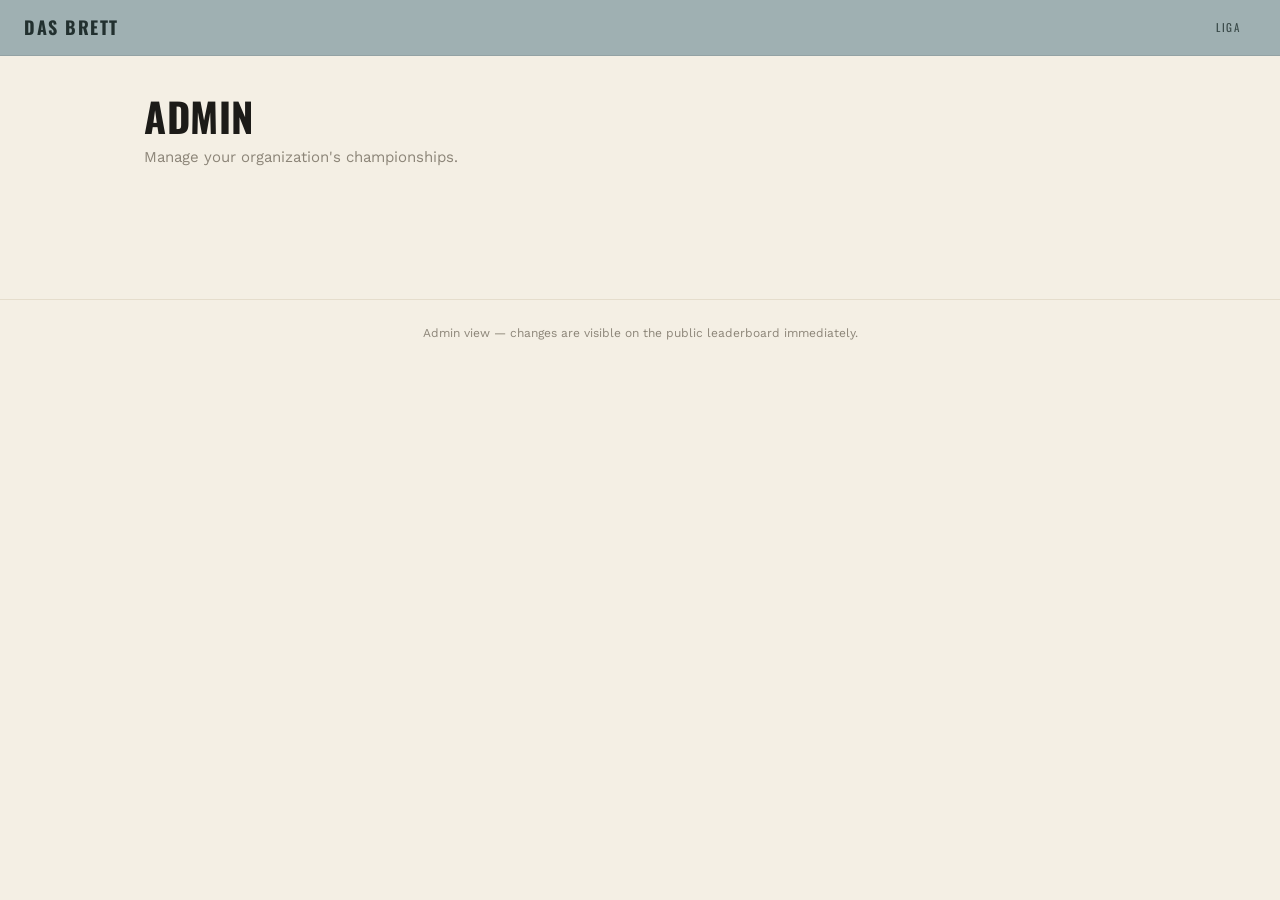
==== commit dc545320: "style overhaul" ====
--- a/admin.html
+++ b/admin.html
@@ -3,18 +3,18 @@
 <head>
   <meta charset="utf-8" />
   <meta name="viewport" content="width=device-width, initial-scale=1" />
-  <meta name="theme-color" content="#4f46e5" />
-  <title>Championships · Admin</title>
+  <meta name="theme-color" content="#aebbbc" />
+  <title>Admin · Das Brett</title>
   <link rel="preconnect" href="https://fonts.googleapis.com" />
   <link rel="preconnect" href="https://fonts.gstatic.com" crossorigin />
-  <link rel="stylesheet" href="https://fonts.googleapis.com/css2?family=Inter:wght@400;500;600;700&display=swap" />
+  <link rel="stylesheet" href="https://fonts.googleapis.com/css2?family=Oswald:wght@300;400;500;600;700&family=Work+Sans:wght@400;500;600;700&display=swap" />
   <link rel="stylesheet" href="./style.css" />
 </head>
 <body>
   <header class="site">
-    <a class="brand" href="./">Championships</a>
+    <a class="brand" href="./">Das Brett</a>
     <nav class="nav">
-      <a href="./">Public</a>
+      <a href="./">Liga</a>
       <span id="who" class="who"></span>
       <button id="sign-out" class="secondary" style="display:none">Sign out</button>
     </nav>
@@ -103,6 +103,49 @@
       </div>
     </section>
 
+    <!-- Admin shell: sidebar nav + main content -->
+    <div id="admin-shell" class="admin-shell" style="display:none">
+      <nav class="admin-nav" aria-label="Admin sections">
+        <a href="?view=overview" data-view="overview">Overview</a>
+        <a href="?view=ligas"    data-view="ligas">Ligas</a>
+        <a href="?view=events"   data-view="events">Events</a>
+        <a href="?view=systems"  data-view="systems">Game systems</a>
+        <a href="?view=team"     data-view="team">Team</a>
+        <a href="?view=settings" data-view="settings">Settings</a>
+      </nav>
+      <div class="admin-main">
+
+        <!-- Overview -->
+        <section id="overview-view" class="card" style="display:none">
+          <h2>Overview</h2>
+          <p class="muted" style="margin-top:0">A snapshot of what's set up for this organization.</p>
+          <div class="overview-stats">
+            <div class="overview-stat">
+              <div class="num" id="stat-ligas">0</div>
+              <div class="label">Active ligas</div>
+            </div>
+            <div class="overview-stat">
+              <div class="num" id="stat-events">0</div>
+              <div class="label">Events</div>
+            </div>
+            <div class="overview-stat">
+              <div class="num" id="stat-systems">0</div>
+              <div class="label">Game systems</div>
+            </div>
+            <div class="overview-stat">
+              <div class="num" id="stat-team">0</div>
+              <div class="label">Team admins</div>
+            </div>
+          </div>
+          <hr class="divider" />
+          <h2 class="sub">Quick actions</h2>
+          <div class="overview-actions">
+            <button data-view-to="ligas">+ Create a liga</button>
+            <button class="secondary" data-view-to="events">+ Add an event</button>
+            <button class="secondary" data-view-to="team">+ Invite admin</button>
+          </div>
+        </section>
+
     <!-- Org settings -->
     <section id="org-settings-view" class="card" style="display:none">
       <h2>Organization settings</h2>
@@ -150,15 +193,27 @@
 
     <!-- Events (one-off + recurring) -->
     <section id="events-view" class="card" style="display:none">
-      <h2>Events</h2>
+      <div class="card-header-row">
+        <h2>Events</h2>
+        <button data-view-to="event-new">+ Add event</button>
+      </div>
       <p class="muted" style="margin-top:0; font-size:13px;">
         Non-championship happenings — pre-releases, casual nights, special tournaments.
         One-off events sit on a single date; recurring events repeat weekly.
       </p>
       <div id="events-list"></div>
-
-      <hr class="divider" />
-      <h2 class="sub"><span id="event-form-title">Add an event</span></h2>
+    </section>
+
+    <!-- Event-form breadcrumb (visible on event-new / event-edit sub-pages) -->
+    <div id="event-form-breadcrumb" class="admin-breadcrumb" style="display:none">
+      <a href="?view=events" data-view="events">← Back to Events</a>
+      <span>·</span>
+      <span class="crumb-current" id="event-form-breadcrumb-name">New event</span>
+    </div>
+
+    <!-- Event form sub-page (create or edit) -->
+    <section id="event-form-view" class="card" style="display:none">
+      <h2 id="event-form-title">Add an event</h2>
 
       <div class="field">
         <label>Type</label>
@@ -212,24 +267,50 @@
 
       <div class="toolbar">
         <button id="save-event">Save event</button>
-        <button id="cancel-edit-event" class="secondary" style="display:none">Cancel edit</button>
+        <button id="cancel-edit-event" class="secondary">Cancel</button>
       </div>
     </section>
 
     <!-- Liga list -->
     <section id="liga-list-view" class="card" style="display:none">
-      <h2>Ligas</h2>
+      <div class="card-header-row">
+        <h2>Ligas</h2>
+        <button data-view-to="liga-new">+ Create liga</button>
+      </div>
       <div id="liga-list"></div>
-
-      <hr class="divider" />
-      <h2 class="sub">Create a new liga</h2>
+    </section>
+
+    <!-- Create-new-liga breadcrumb (only visible in the create sub-view) -->
+    <div id="liga-new-breadcrumb" class="admin-breadcrumb" style="display:none">
+      <a href="?view=ligas" data-view="ligas">← Back to Ligas</a>
+      <span>·</span>
+      <span class="crumb-current">Create new liga</span>
+    </div>
+
+    <!-- New liga (dedicated sub-page) -->
+    <section id="liga-new-view" class="card" style="display:none">
+      <h2>Create a new liga</h2>
+      <p class="muted" style="margin-top:0; font-size:13px">
+        After creating, you'll land on its settings page where you can add a
+        description, scoring tiers, and qualifier days.
+      </p>
       <div class="row">
         <div class="field" style="flex:2"><label>Name</label><input type="text" id="new-liga-name" placeholder="Spring 2026 Liga" /></div>
         <div class="field" style="flex:1"><label>Game system</label><select id="new-liga-system"></select></div>
         <div class="field" style="flex:0 0 120px"><label>Cut size</label><input type="number" id="new-liga-cut" value="8" min="1" /></div>
+      </div>
+      <div class="toolbar">
         <button id="add-liga">Create liga</button>
+        <button class="secondary" data-view-to="ligas">Cancel</button>
       </div>
     </section>
+
+    <!-- Liga sub-view breadcrumb (only visible when managing a specific liga) -->
+    <div id="liga-breadcrumb" class="admin-breadcrumb" style="display:none">
+      <a href="?view=ligas" data-view="ligas">← Back to Ligas</a>
+      <span>·</span>
+      <span class="crumb-current" id="liga-breadcrumb-name"></span>
+    </div>
 
     <!-- Liga settings -->
     <section id="tournament-view" class="card" style="display:none">
@@ -254,13 +335,25 @@
       </div>
     </section>
 
-    <!-- Days -->
+    <!-- Days (list only — add/edit/import live on dedicated sub-pages) -->
     <section id="days-view" class="card" style="display:none">
-      <h2 id="days-view-title">Qualifier days</h2>
+      <div class="card-header-row">
+        <h2 id="days-view-title">Qualifier days</h2>
+        <button id="add-day-page-btn">+ Add day</button>
+      </div>
       <div id="days-list"></div>
-
-      <hr class="divider" />
-      <h2 class="sub"><span id="day-form-title">Add a new qualifier day</span></h2>
+    </section>
+
+    <!-- Day-form breadcrumb (visible on day-new / day-edit sub-pages) -->
+    <div id="day-form-breadcrumb" class="admin-breadcrumb" style="display:none">
+      <a href="#" id="day-form-back-link" data-back-to-liga>← Back to liga</a>
+      <span>·</span>
+      <span class="crumb-current" id="day-form-breadcrumb-name">New day</span>
+    </div>
+
+    <!-- Day form sub-page (create or edit) -->
+    <section id="day-form-view" class="card" style="display:none">
+      <h2 id="day-form-title">Add a new qualifier day</h2>
       <div class="row">
         <div class="field" style="flex:2"><label>Day name</label><input type="text" id="new-day-name" placeholder="Qualifier 1" /></div>
         <div class="field" style="flex:1"><label>Date (optional)</label><input type="date" id="new-day-date" /></div>
@@ -276,11 +369,18 @@
       </div>
       <div class="toolbar">
         <button id="add-day">Add day</button>
-        <button id="cancel-edit-day" class="secondary" style="display:none">Cancel edit</button>
+        <button id="cancel-edit-day" class="secondary">Cancel</button>
       </div>
     </section>
 
-    <!-- Import -->
+    <!-- Import breadcrumb (visible on day-import sub-page) -->
+    <div id="day-import-breadcrumb" class="admin-breadcrumb" style="display:none">
+      <a href="#" id="day-import-back-link" data-back-to-liga>← Back to liga</a>
+      <span>·</span>
+      <span class="crumb-current" id="day-import-breadcrumb-name">Import standings</span>
+    </div>
+
+    <!-- Import standings sub-page -->
     <section id="import-view" class="card" style="display:none">
       <h2>Import standings <span id="import-day-name" class="muted"></span></h2>
       <p class="muted" style="margin-top:0; font-size:13px">
@@ -299,6 +399,9 @@
       </div>
       <div id="import-preview"></div>
     </section>
+
+      </div><!-- /.admin-main -->
+    </div><!-- /.admin-shell -->
   </main>
 
   <footer class="site">Admin view — changes are visible on the public leaderboard immediately.</footer>
@@ -334,18 +437,181 @@
       createOrg:     document.getElementById("create-org-view"),
       orgPicker:     document.getElementById("org-picker-view"),
       orgBanner:     document.getElementById("org-banner"),
+      adminShell:    document.getElementById("admin-shell"),
+      overview:      document.getElementById("overview-view"),
       orgSettings:   document.getElementById("org-settings-view"),
       team:          document.getElementById("team-view"),
       systems:       document.getElementById("systems-view"),
       events:        document.getElementById("events-view"),
+      eventFormBreadcrumb: document.getElementById("event-form-breadcrumb"),
+      eventFormView: document.getElementById("event-form-view"),
       ligaList:      document.getElementById("liga-list-view"),
+      ligaNewBreadcrumb: document.getElementById("liga-new-breadcrumb"),
+      ligaNew:       document.getElementById("liga-new-view"),
+      ligaBreadcrumb: document.getElementById("liga-breadcrumb"),
       tournament:    document.getElementById("tournament-view"),
       days:          document.getElementById("days-view"),
+      dayFormBreadcrumb: document.getElementById("day-form-breadcrumb"),
+      dayFormView:   document.getElementById("day-form-view"),
+      dayImportBreadcrumb: document.getElementById("day-import-breadcrumb"),
       import_:       document.getElementById("import-view"),
     };
     function showOnly(...keys) {
       Object.entries(views).forEach(([k, v]) => v.style.display = keys.includes(k) ? "" : "none");
     }
+
+    // -----------------------------------------------------------------
+    // Sectioned admin routing
+    // -----------------------------------------------------------------
+    // Maps a view name → which section cards should be visible inside the shell.
+    // The shell + org banner are managed separately (via showOnly in bootstrap).
+    const VIEW_MAP = {
+      overview:     ["overview"],
+      settings:     ["orgSettings"],
+      team:         ["team"],
+      systems:      ["systems"],
+      events:       ["events"],
+      "event-new":  ["eventFormBreadcrumb", "eventFormView"],
+      "event-edit": ["eventFormBreadcrumb", "eventFormView"],
+      ligas:        ["ligaList"],
+      "liga-new":   ["ligaNewBreadcrumb", "ligaNew"],
+      liga:         ["ligaBreadcrumb", "tournament", "days"],
+      "day-new":    ["dayFormBreadcrumb", "dayFormView"],
+      "day-edit":   ["dayFormBreadcrumb", "dayFormView"],
+      "day-import": ["dayImportBreadcrumb", "import_"],
+    };
+    const VIEW_KEYS = Object.keys(VIEW_MAP);
+
+    let currentView = "overview";
+
+    function setView(name, opts = {}) {
+      if (!VIEW_MAP[name]) name = "overview";
+      currentView = name;
+
+      // Hide everything inside the shell first
+      const ALL = ["overview","orgSettings","team","systems",
+                   "events","eventFormBreadcrumb","eventFormView",
+                   "ligaList","ligaNewBreadcrumb","ligaNew",
+                   "ligaBreadcrumb","tournament","days",
+                   "dayFormBreadcrumb","dayFormView",
+                   "dayImportBreadcrumb","import_"];
+      ALL.forEach(k => views[k].style.display = "none");
+
+      // Show what this view needs
+      VIEW_MAP[name].forEach(k => views[k].style.display = "");
+
+      // Group: views considered "inside a liga" (keep selectedTournamentId)
+      const LIGA_SCOPED = new Set(["liga", "day-new", "day-edit", "day-import"]);
+      if (!LIGA_SCOPED.has(name)) {
+        selectedTournamentId = null;
+        if (typeof renderLigaList === "function") renderLigaList();
+      }
+
+      // Sidebar active state — sub-views keep their parent section highlighted.
+      let navKey = name;
+      if (name === "liga-new" || LIGA_SCOPED.has(name)) navKey = "ligas";
+      else if (name === "event-new" || name === "event-edit") navKey = "events";
+      document.querySelectorAll(".admin-nav a[data-view]").forEach(a => {
+        a.classList.toggle("active", a.dataset.view === navKey);
+      });
+
+      // Per-view setup: breadcrumbs, form modes, etc.
+      if (name === "liga") {
+        const t = tournaments.find(x => x.id === (opts.ligaId || selectedTournamentId));
+        if (t) document.getElementById("liga-breadcrumb-name").textContent = t.name;
+      }
+      if (name === "day-new") {
+        clearDayForm();
+        document.getElementById("day-form-title").textContent = "Add a new qualifier day";
+        document.getElementById("add-day").textContent = "Add day";
+        document.getElementById("day-form-breadcrumb-name").textContent = "New day";
+        updateBackToLigaLinks();
+      }
+      if (name === "day-edit") {
+        const dayId = opts.dayId || (new URLSearchParams(location.search)).get("day");
+        const d = days.find(x => x.id === dayId);
+        if (!d) { setView("liga"); return; }
+        loadDayForEdit(d.id);
+        document.getElementById("day-form-breadcrumb-name").textContent = `Editing ${d.name}`;
+        updateBackToLigaLinks();
+      }
+      if (name === "day-import") {
+        const dayId = opts.dayId || (new URLSearchParams(location.search)).get("day");
+        const d = days.find(x => x.id === dayId);
+        if (!d) { setView("liga"); return; }
+        openImport(d.id);
+        document.getElementById("day-import-breadcrumb-name").textContent = `Import standings · ${d.name}`;
+        updateBackToLigaLinks();
+      }
+      if (name === "event-new") {
+        clearEventForm();
+        document.getElementById("event-form-title").textContent = "Add an event";
+        document.getElementById("save-event").textContent = "Save event";
+        document.getElementById("event-form-breadcrumb-name").textContent = "New event";
+      }
+      if (name === "event-edit") {
+        const eventId = opts.eventId || (new URLSearchParams(location.search)).get("event");
+        const ev = events.find(x => x.id === eventId);
+        if (!ev) { setView("events"); return; }
+        loadEventForEdit(ev.id);
+        document.getElementById("event-form-breadcrumb-name").textContent = `Editing ${ev.name}`;
+      }
+      if (name === "overview") refreshOverviewStats();
+
+      // URL state
+      const params = new URLSearchParams();
+      if (org) params.set("org", org.slug);
+      params.set("view", name);
+      if (LIGA_SCOPED.has(name) && (opts.ligaId || selectedTournamentId)) {
+        params.set("liga", opts.ligaId || selectedTournamentId);
+      }
+      if ((name === "day-edit" || name === "day-import") &&
+          (opts.dayId || editingDayMetaId || editingDayId)) {
+        params.set("day", opts.dayId || editingDayMetaId || editingDayId);
+      }
+      if (name === "event-edit" && (opts.eventId || editingEventId)) {
+        params.set("event", opts.eventId || editingEventId);
+      }
+      history.replaceState(null, "", `./admin.html?${params.toString()}`);
+
+      window.scrollTo({ top: 0, behavior: "smooth" });
+    }
+
+    function updateBackToLigaLinks() {
+      if (!tournament) return;
+      const text = `← Back to ${tournament.name}`;
+      document.querySelectorAll("[data-back-to-liga]").forEach(a => {
+        a.textContent = text;
+        a.onclick = (e) => { e.preventDefault(); setView("liga", { ligaId: tournament.id }); };
+      });
+    }
+
+    // "+ Add day" button on the liga's Days card
+    document.getElementById("add-day-page-btn").addEventListener("click", () => {
+      if (!tournament) return;
+      setView("day-new", { ligaId: tournament.id });
+    });
+
+    function refreshOverviewStats() {
+      document.getElementById("stat-ligas").textContent   = tournaments.length;
+      document.getElementById("stat-events").textContent  = events.length;
+      document.getElementById("stat-systems").textContent = gameSystems.length;
+      // Team admin count — populated by refreshTeam (lives in state below).
+      document.getElementById("stat-team").textContent    = teamAdmins.length;
+    }
+
+    // Sidebar nav click handlers
+    document.querySelectorAll(".admin-nav a[data-view]").forEach(a => {
+      a.addEventListener("click", (e) => { e.preventDefault(); setView(a.dataset.view); });
+    });
+    // Overview "quick action" buttons
+    document.querySelectorAll("[data-view-to]").forEach(b => {
+      b.addEventListener("click", () => setView(b.dataset.viewTo));
+    });
+    // Liga breadcrumb back-link
+    document.querySelectorAll("#liga-breadcrumb a[data-view]").forEach(a => {
+      a.addEventListener("click", (e) => { e.preventDefault(); setView(a.dataset.view); });
+    });
 
     // -----------------------------------------------------------------
     // Auth
@@ -372,6 +638,7 @@
     let org = null;             // currently-selected org
     let gameSystems = [];       // game systems for the selected org
     let events = [];            // events for the selected org
+    let teamAdmins = [];        // org admin emails (mirrors UI list)
     let editingEventId = null;
     let tournaments = [];
     let selectedTournamentId = null;
@@ -487,22 +754,19 @@
       history.replaceState(null, "", "./admin.html");
       org = null; selectedTournamentId = null; tournament = null;
       tournaments = []; days = []; players = []; standings = [];
+      teamAdmins = [];
       showOrgPicker();
     });
 
     // -----------------------------------------------------------------
-    // Select an org → load all its data
-    // -----------------------------------------------------------------
-    async function selectOrg(id) {
+    // Select an org → load all its data, then route to a view
+    // -----------------------------------------------------------------
+    async function selectOrg(id, opts = {}) {
       org = myOrgs.find(o => o.id === id);
       if (!org) {
         showOrgPicker();
         return;
       }
-      // Reflect in URL so refresh keeps the same org
-      const params = new URLSearchParams();
-      params.set("org", org.slug);
-      history.replaceState(null, "", `./admin.html?${params.toString()}`);
 
       document.getElementById("org-banner-name").textContent = org.name;
       const publicLink = `./?org=${encodeURIComponent(org.slug)}`;
@@ -512,12 +776,43 @@
       document.getElementById("org-name").value = org.name;
       document.getElementById("org-slug").value = org.slug;
 
-      showOnly("orgBanner", "orgSettings", "team", "systems", "events", "ligaList");
-
+      // Reveal the shell, hide all the pre-org views.
+      showOnly("orgBanner", "adminShell");
+
+      // Pre-route: decide what we want to land on so refreshTournaments
+      // can load the right liga details if needed.
+      const params = new URLSearchParams(location.search);
+      const wantedView = params.get("view") || opts.view || "overview";
+      const ligaScopedViews = new Set(["liga", "day-new", "day-edit", "day-import"]);
+      selectedTournamentId = ligaScopedViews.has(wantedView)
+        ? (params.get("liga") || opts.ligaId || null)
+        : null;
+
+      // Load everything in parallel.
       await refreshGameSystems();
-      await refreshEvents();
-      await refreshTournaments();
-      await refreshTeam();
+      await Promise.all([refreshEvents(), refreshTournaments(), refreshTeam()]);
+
+      // Final routing — if the requested liga doesn't exist, fall back to ligas list.
+      if (ligaScopedViews.has(wantedView)) {
+        if (!selectedTournamentId || !tournaments.find(t => t.id === selectedTournamentId)) {
+          selectedTournamentId = null;
+          setView("ligas");
+          return;
+        }
+        if (wantedView === "liga" || wantedView === "day-new") {
+          setView(wantedView, { ligaId: selectedTournamentId });
+        } else {
+          // day-edit / day-import — need a valid day id too
+          const dayId = params.get("day");
+          if (dayId && days.find(d => d.id === dayId)) {
+            setView(wantedView, { ligaId: selectedTournamentId, dayId });
+          } else {
+            setView("liga", { ligaId: selectedTournamentId });
+          }
+        }
+      } else {
+        setView(VIEW_KEYS.includes(wantedView) ? wantedView : "overview");
+      }
     }
 
     // -----------------------------------------------------------------
@@ -553,7 +848,8 @@
     async function refreshTeam() {
       const wrap = document.getElementById("team-list");
       wrap.innerHTML = "";
-      const admins = await getOrgAdmins(org.id);
+      teamAdmins = await getOrgAdmins(org.id);
+      const admins = teamAdmins;
       admins.forEach(a => {
         const row = el("div", { class: "liga-row" }, [
           el("div", { class: "liga-info" }, [
@@ -573,6 +869,7 @@
         row.appendChild(tools);
         wrap.appendChild(row);
       });
+      if (currentView === "overview") refreshOverviewStats();
     }
     document.getElementById("add-admin").addEventListener("click", async () => {
       const email = document.getElementById("new-admin-email").value.trim();
@@ -595,6 +892,7 @@
       // The event form's system select is also driven by this list.
       const eventSel = document.getElementById("event-system");
       if (eventSel) populateEventSystemSelect();
+      if (currentView === "overview") refreshOverviewStats();
     }
 
     function renderGameSystemsList() {
@@ -705,6 +1003,7 @@
       events = await getEvents(org.id);
       renderEventsList();
       populateEventSystemSelect();
+      if (currentView === "overview") refreshOverviewStats();
     }
 
     function populateEventSystemSelect() {
@@ -743,7 +1042,7 @@
         const tools = el("div", { class: "toolbar" });
         tools.appendChild(el("button", {
           class: "secondary small",
-          onclick: () => loadEventForEdit(e.id),
+          onclick: () => setView("event-edit", { eventId: e.id }),
         }, "Edit"));
         tools.appendChild(el("button", {
           class: "danger small",
@@ -798,9 +1097,6 @@
       document.getElementById("event-system").value = "";
       document.getElementById("event-dow").value = "0";
       setEventKind("oneoff");
-      document.getElementById("event-form-title").textContent = "Add an event";
-      document.getElementById("save-event").textContent = "Save event";
-      document.getElementById("cancel-edit-event").style.display = "none";
     }
 
     function loadEventForEdit(id) {
@@ -809,7 +1105,6 @@
       editingEventId = id;
       document.getElementById("event-form-title").textContent = `Editing: ${e.name}`;
       document.getElementById("save-event").textContent = "Update event";
-      document.getElementById("cancel-edit-event").style.display = "";
 
       document.getElementById("event-name").value = e.name || "";
       document.getElementById("event-system").value = e.game_system_key || "";
@@ -828,13 +1123,11 @@
         document.getElementById("event-starts-on").value = e.starts_on || "";
         document.getElementById("event-ends-on").value = e.ends_on || "";
       }
-      renderEventsList();
-      document.getElementById("events-view").scrollIntoView({ behavior: "smooth", block: "start" });
     }
 
     document.getElementById("cancel-edit-event").addEventListener("click", () => {
       clearEventForm();
-      renderEventsList();
+      setView("events");
     });
 
     document.getElementById("save-event").addEventListener("click", async () => {
@@ -854,6 +1147,7 @@
         }
         clearEventForm();
         await refreshEvents();
+        setView("events");
       } catch (e) { flash(e.message || String(e), "err"); }
     });
 
@@ -882,18 +1176,15 @@
         const res = await getStandings(tournament.id);
         days = res.days; standings = res.standings;
         players = await getPlayers(tournament.id);
-        views.tournament.style.display = "";
-        views.days.style.display = "";
         document.getElementById("tournament-view-title").textContent = `Liga settings · ${tournament.name}`;
         document.getElementById("days-view-title").textContent = `Qualifier days · ${tournament.name}`;
         renderTournament();
         renderDays();
       } else {
-        views.tournament.style.display = "none";
-        views.days.style.display = "none";
-        views.import_.style.display = "none";
         days = []; players = []; standings = [];
       }
+      // Refresh overview stats if currently shown
+      if (currentView === "overview") refreshOverviewStats();
     }
 
     function renderLigaList() {
@@ -929,7 +1220,7 @@
     async function selectLiga(id) {
       selectedTournamentId = id;
       await refreshTournaments();
-      views.tournament.scrollIntoView({ behavior: "smooth", block: "start" });
+      setView("liga", { ligaId: id });
     }
 
     async function deleteLiga(id) {
@@ -938,9 +1229,11 @@
       if (!confirm(`Delete liga "${t.name}" and ALL of its days, players, and standings? This cannot be undone.`)) return;
       const { error } = await supabase.from("tournaments").delete().eq("id", id);
       if (error) return flash(error.message, "err");
-      if (selectedTournamentId === id) selectedTournamentId = null;
+      const wasViewingDeleted = selectedTournamentId === id;
+      if (wasViewingDeleted) selectedTournamentId = null;
       await refreshTournaments();
       flash(`Deleted "${t.name}".`, "ok");
+      if (wasViewingDeleted && currentView === "liga") setView("ligas");
     }
 
     document.getElementById("add-liga").addEventListener("click", async () => {
@@ -962,6 +1255,8 @@
       selectedTournamentId = data.id;
       await refreshTournaments();
       flash(`Created "${name}".`, "ok");
+      // Jump straight into the new liga's detail view.
+      setView("liga", { ligaId: data.id });
     });
 
     // -----------------------------------------------------------------
@@ -1082,9 +1377,9 @@
         ]));
         const tools = el("div", { class: "toolbar" });
         tools.appendChild(el("button", { class: "secondary small",
-          onclick: () => loadDayForEdit(d.id) }, "Edit"));
+          onclick: () => setView("day-edit", { dayId: d.id }) }, "Edit"));
         tools.appendChild(el("button", { class: "secondary small",
-          onclick: () => openImport(d.id) }, dayStandings.length ? "Re-import" : "Import"));
+          onclick: () => setView("day-import", { dayId: d.id }) }, dayStandings.length ? "Re-import" : "Import"));
         tools.appendChild(el("button", { class: "danger small",
           onclick: () => deleteDay(d.id) }, "Delete"));
         head.appendChild(tools);
@@ -1122,9 +1417,6 @@
       editingDayMetaId = null;
       ["new-day-name","new-day-date","new-day-start","new-day-end","new-day-link","new-day-description"]
         .forEach(id => { document.getElementById(id).value = ""; });
-      document.getElementById("day-form-title").textContent = "Add a new qualifier day";
-      document.getElementById("add-day").textContent = "Add day";
-      document.getElementById("cancel-edit-day").style.display = "none";
     }
     function loadDayForEdit(id) {
       const d = days.find(x => x.id === id);
@@ -1138,14 +1430,11 @@
       document.getElementById("new-day-description").value = d.description || "";
       document.getElementById("day-form-title").textContent = `Editing: ${d.name}`;
       document.getElementById("add-day").textContent = "Update day";
-      document.getElementById("cancel-edit-day").style.display = "";
-      renderDays();
-      document.getElementById("days-view").scrollIntoView({ behavior: "smooth", block: "start" });
     }
 
     document.getElementById("cancel-edit-day").addEventListener("click", () => {
       clearDayForm();
-      renderDays();
+      if (tournament) setView("liga", { ligaId: tournament.id }); else setView("ligas");
     });
 
     document.getElementById("add-day").addEventListener("click", async () => {
@@ -1160,6 +1449,7 @@
         clearDayForm();
         await refreshTournaments();
         flash(`Updated ${f.name}.`, "ok");
+        setView("liga", { ligaId: tournament.id });
         return;
       }
 
@@ -1171,6 +1461,7 @@
       clearDayForm();
       await refreshTournaments();
       flash(`Added ${f.name}.`, "ok");
+      setView("liga", { ligaId: tournament.id });
     });
 
     async function deleteDay(dayId) {
@@ -1197,13 +1488,11 @@
       document.getElementById("import-day-name").textContent = `— ${d.name}`;
       document.getElementById("import-text").value = "";
       document.getElementById("import-preview").innerHTML = "";
-      views.import_.style.display = "";
-      views.import_.scrollIntoView({ behavior: "smooth" });
     }
     document.getElementById("cancel-import").addEventListener("click", () => {
-      views.import_.style.display = "none";
       editingDayId = null;
       pendingParsed = null;
+      if (tournament) setView("liga", { ligaId: tournament.id }); else setView("ligas");
     });
     document.getElementById("preview-import").addEventListener("click", () => {
       const text = document.getElementById("import-text").value;
@@ -1259,11 +1548,11 @@
       const { error: sErr } = await supabase.from("standings").insert(inserts);
       if (sErr) return flash(sErr.message, "err");
 
-      views.import_.style.display = "none";
       editingDayId = null;
       pendingParsed = null;
       await refreshTournaments();
       flash(`Saved ${inserts.length} results.`, "ok");
+      if (tournament) setView("liga", { ligaId: tournament.id });
     });
 
     bootstrap().catch(e => flash(e.message || String(e), "err"));
--- a/style.css
+++ b/style.css
@@ -1,25 +1,38 @@
-/* Championship tracker — neutral, modern, no organization-specific branding. */
+/* Riftbound / Das Brett championship tracker.
+   Warm-editorial identity matched to dasbrett.bar:
+   cream paper, warm near-black ink, one dusty slate accent,
+   condensed uppercase display (Oswald) + humanist body (Work Sans). */
 
 :root {
-  --bg:           #fafafa;
-  --panel:        #ffffff;
-  --panel-2:      #f4f4f5;
-  --border:       #e4e4e7;
-  --border-strong:#d4d4d8;
-  --text:         #27272a;
-  --text-strong:  #09090b;
-  --muted:        #71717a;
-  --accent:       #4f46e5;
-  --accent-hover: #4338ca;
-  --accent-soft:  rgba(79, 70, 229, 0.08);
-  --accent-ring:  rgba(79, 70, 229, 0.18);
-  --danger:       #dc2626;
-  --danger-hover: #b91c1c;
-  --success:      #15803d;
-  --on-accent:    #ffffff;
-  --radius:       8px;
-  --radius-sm:    6px;
-  --h-control:    40px;
+  --bg:            #f4efe4;   /* warm paper */
+  --panel:         #fbf8f1;   /* card / off-white */
+  --panel-2:       #efe9db;   /* recessed */
+  --border:        #e5ddcc;
+  --border-strong: #d6ccb6;
+  --text:          #2a261f;
+  --text-strong:   #1c1b18;
+  --muted:         #8c8578;
+
+  --accent:        #4f6c6f;   /* deep slate — links, points, active */
+  --accent-hover:  #3e585b;
+  --accent-soft:   rgba(79, 108, 111, 0.10);
+  --accent-ring:   rgba(79, 108, 111, 0.22);
+  --slate:         #9fb0b2;   /* nav-bar tone — cut line, hairlines */
+  --slate-soft:    #e9eeed;
+
+  --danger:        #a3432f;   /* warm brick */
+  --danger-hover:  #8a3626;
+  --success:       #4f6c4f;
+  --on-accent:     #f6f2e8;
+
+  --ink-band:      #1c1b18;   /* dark editorial banner */
+
+  --radius:        4px;
+  --radius-sm:     3px;
+  --h-control:     42px;
+
+  --display: "Oswald", "Arial Narrow", system-ui, sans-serif;
+  --body:    "Work Sans", -apple-system, BlinkMacSystemFont, "Segoe UI", Roboto, sans-serif;
 }
 
 * { box-sizing: border-box; }
@@ -29,94 +42,238 @@
   padding: 0;
   background: var(--bg);
   color: var(--text);
-  font-family: "Inter", -apple-system, BlinkMacSystemFont, "Segoe UI", Roboto,
-               Helvetica, Arial, sans-serif;
+  font-family: var(--body);
   font-size: 15px;
-  line-height: 1.5;
+  line-height: 1.55;
   -webkit-font-smoothing: antialiased;
   -moz-osx-font-smoothing: grayscale;
 }
 
 a { color: var(--accent); text-decoration: none; }
 a:hover { text-decoration: underline; }
-code { font-family: ui-monospace, SFMono-Regular, Menlo, monospace; font-size: 13px;
-       background: var(--panel-2); padding: 1px 5px; border-radius: 4px; }
-
-/* ---------- Header ---------- */
+code {
+  font-family: ui-monospace, SFMono-Regular, Menlo, monospace;
+  font-size: 13px;
+  background: var(--panel-2);
+  padding: 1px 5px;
+  border-radius: 3px;
+}
+
+/* ---------- Header (used by admin; public inherits the site header) ---------- */
 
 header.site {
-  background: var(--panel);
-  border-bottom: 1px solid var(--border);
+  background: var(--slate);
+  border-bottom: 1px solid rgba(0, 0, 0, 0.08);
   padding: 0 24px;
-  height: 60px;
+  height: 56px;
   display: flex;
   align-items: center;
   justify-content: space-between;
   gap: 16px;
 }
 header.site .brand {
+  font-family: var(--display);
   font-weight: 700;
-  font-size: 16px;
-  letter-spacing: -0.2px;
-  color: var(--text-strong);
+  font-size: 18px;
+  letter-spacing: 1.5px;
+  text-transform: uppercase;
+  color: #22302f;
 }
 header.site .brand:hover { text-decoration: none; }
-header.site .nav { display: flex; align-items: center; gap: 14px; }
+header.site .nav { display: flex; align-items: center; gap: 16px; }
 header.site .nav a {
-  color: var(--muted); font-size: 14px; font-weight: 500;
-}
-header.site .nav a:hover { color: var(--text-strong); text-decoration: none; }
-header.site .nav .who { color: var(--muted); font-size: 13px; }
-header.site .nav button { height: 32px; padding: 0 12px; font-size: 13px; }
+  font-family: var(--display);
+  font-weight: 400;
+  font-size: 11px;
+  letter-spacing: 1.5px;
+  text-transform: uppercase;
+  color: #3a4a49;
+}
+header.site .nav a:hover { color: #1c2827; text-decoration: none; }
+header.site .nav .who { color: #3a4a49; font-size: 12px; font-family: var(--body); letter-spacing: 0; text-transform: none; }
+header.site .nav button { height: 32px; padding: 0 12px; font-size: 11px; }
 
 /* ---------- Layout ---------- */
 
 main {
-  max-width: 1100px;
+  max-width: 1040px;
   margin: 0 auto;
-  padding: 32px 24px 64px;
-}
-
-.page-hero { margin-bottom: 28px; }
+  padding: 40px 24px 72px;
+}
+
+.page-hero { margin-bottom: 26px; }
 .page-hero h1 {
   margin: 0;
-  font-size: 28px;
+  font-family: var(--display);
+  font-size: 40px;
   font-weight: 700;
-  letter-spacing: -0.5px;
+  letter-spacing: 0.5px;
+  text-transform: uppercase;
+  line-height: 1;
   color: var(--text-strong);
 }
 .page-hero .subtitle {
-  margin: 6px 0 0 0;
+  margin: 10px 0 0 0;
   color: var(--muted);
   font-size: 15px;
+}
+.page-hero .eyebrow {
+  font-family: var(--display);
+  font-weight: 500;
+  font-size: 11px;
+  letter-spacing: 3px;
+  text-transform: uppercase;
+  color: var(--accent);
+  margin-bottom: 8px;
 }
 
 .card {
   background: var(--panel);
   border: 1px solid var(--border);
   border-radius: var(--radius);
-  padding: 24px;
-  margin-bottom: 16px;
+  padding: 26px;
+  margin-bottom: 18px;
 }
 .card h2 {
-  margin: 0 0 16px 0;
-  font-size: 16px;
-  font-weight: 600;
+  margin: 0 0 18px 0;
+  font-family: var(--display);
+  font-size: 15px;
+  font-weight: 600;
+  letter-spacing: 1.5px;
+  text-transform: uppercase;
   color: var(--text-strong);
-  letter-spacing: -0.1px;
 }
 .card h2.sub {
-  font-size: 12px;
-  font-weight: 600;
-  text-transform: uppercase;
-  letter-spacing: 0.5px;
-  color: var(--muted);
-  margin-top: 20px;
-}
+  font-size: 11px;
+  font-weight: 600;
+  letter-spacing: 1.5px;
+  color: var(--muted);
+  margin-top: 22px;
+}
+.card-header-row {
+  display: flex;
+  align-items: center;
+  justify-content: space-between;
+  gap: 12px;
+  margin-bottom: 18px;
+  flex-wrap: wrap;
+}
+.card-header-row h2 { margin: 0; }
 .card .divider {
   border: none;
   border-top: 1px solid var(--border);
-  margin: 20px 0;
+  margin: 22px 0;
+}
+
+/* ---------- Public: hero band ---------- */
+
+.lb-hero { margin-bottom: 24px; }
+.lb-hero .eyebrow {
+  font-family: var(--display);
+  font-weight: 500;
+  font-size: 11px;
+  letter-spacing: 3px;
+  text-transform: uppercase;
+  color: var(--accent);
+}
+.lb-hero h1 {
+  margin: 8px 0 8px;
+  font-family: var(--display);
+  font-weight: 700;
+  font-size: 46px;
+  letter-spacing: 0.5px;
+  text-transform: uppercase;
+  line-height: 0.98;
+  color: var(--text-strong);
+}
+.lb-hero .meta { color: var(--muted); font-size: 15px; }
+.lb-hero .hero-rule {
+  height: 1px;
+  background: var(--border-strong);
+  margin-top: 20px;
+}
+
+/* ---------- Public: leaders (top 3) ---------- */
+
+.leaders { display: flex; flex-direction: column; gap: 8px; margin-bottom: 26px; }
+.leader {
+  display: flex;
+  align-items: center;
+  gap: 16px;
+  padding: 13px 18px;
+  background: var(--panel);
+  border: 1px solid var(--border);
+  border-radius: var(--radius);
+}
+.leader.first {
+  padding: 17px 18px;
+  background: var(--slate-soft);
+  border-color: #cdd8d7;
+}
+.leader .place {
+  font-family: var(--display);
+  font-weight: 700;
+  font-size: 13px;
+  letter-spacing: 1px;
+  color: var(--muted);
+  width: 34px;
+  flex-shrink: 0;
+}
+.leader.first .place { color: var(--accent); }
+.leader .avatar {
+  width: 38px; height: 38px;
+  border-radius: 50%;
+  display: flex; align-items: center; justify-content: center;
+  font-family: var(--display);
+  font-weight: 600;
+  font-size: 16px;
+  background: var(--slate-soft);
+  color: var(--accent);
+  border: 1px solid #cdd8d7;
+  flex-shrink: 0;
+}
+.leader.first .avatar {
+  width: 46px; height: 46px;
+  font-size: 20px;
+  background: var(--accent);
+  color: var(--on-accent);
+  border-color: var(--accent);
+}
+.leader .who { flex: 1; min-width: 0; }
+.leader .who .name {
+  font-family: var(--body);
+  font-weight: 600;
+  font-size: 17px;
+  color: var(--text-strong);
+}
+.leader.first .who .name { font-size: 20px; font-weight: 700; }
+.leader .who .sub { font-size: 13px; color: var(--muted); }
+.leader .score { text-align: right; flex-shrink: 0; }
+.leader .score .n {
+  font-family: var(--display);
+  font-weight: 700;
+  font-size: 24px;
+  color: var(--accent);
+  line-height: 1;
+}
+.leader.first .score .n { font-size: 32px; }
+.leader .score .u {
+  font-family: var(--display);
+  font-weight: 500;
+  font-size: 10px;
+  letter-spacing: 2px;
+  text-transform: uppercase;
+  color: var(--muted);
+}
+
+.section-label {
+  font-family: var(--display);
+  font-weight: 600;
+  font-size: 11px;
+  letter-spacing: 2px;
+  text-transform: uppercase;
+  color: var(--muted);
+  margin: 0 0 12px 0;
 }
 
 /* ---------- Leaderboard table ---------- */
@@ -125,12 +282,14 @@
 
 thead th {
   text-align: left;
-  font-size: 12px;
-  font-weight: 600;
-  color: var(--muted);
-  padding: 10px 12px;
-  border-bottom: 1px solid var(--border);
-  letter-spacing: 0.2px;
+  font-family: var(--display);
+  font-size: 11px;
+  font-weight: 600;
+  letter-spacing: 1px;
+  text-transform: uppercase;
+  color: var(--muted);
+  padding: 0 12px 10px;
+  border-bottom: 1.5px solid var(--text-strong);
 }
 
 tbody td {
@@ -140,32 +299,36 @@
 tbody tr:last-child td { border-bottom: none; }
 tbody tr:hover { background: var(--panel-2); }
 
-td.rank     { width: 48px; color: var(--muted); text-align: right; font-weight: 600; }
-td.player   { font-weight: 600; color: var(--text-strong); }
-td.total    { font-weight: 700; color: var(--accent); text-align: right; width: 90px; font-size: 16px; }
-td.attended { color: var(--muted); text-align: right; width: 64px; }
+td.rank     { width: 44px; color: var(--accent); text-align: right; font-family: var(--display); font-weight: 600; font-size: 15px; }
+td.player   { font-weight: 600; color: var(--text-strong); font-size: 16px; }
+td.total    { font-family: var(--display); font-weight: 700; color: var(--text-strong); text-align: right; width: 84px; font-size: 18px; }
+td.attended { color: var(--muted); text-align: center; width: 60px; }
 td.day      { text-align: center; width: 72px; color: var(--muted); }
 td.day.has  { color: var(--text); }
-td.day .pts { font-weight: 600; color: var(--accent); }
+td.day .pts { font-family: var(--display); font-weight: 600; color: var(--accent); }
 td.day .plc { font-size: 11px; color: var(--muted); margin-top: 2px; }
 
-tr.cut-line td { border-bottom: 2px dashed var(--accent); }
+tr.cut-line td { border-bottom: none; }
 tr.cut-label td {
-  padding: 8px 12px;
-  font-size: 12px;
-  font-weight: 600;
+  padding: 9px 0;
+  font-family: var(--display);
+  font-size: 10px;
+  font-weight: 600;
+  letter-spacing: 2px;
+  text-transform: uppercase;
   color: var(--accent);
   text-align: center;
-  border: none;
+  border-top: 1.5px dashed var(--slate);
+  border-bottom: 1.5px dashed var(--slate);
   background: transparent;
 }
+tr.below-cut td { opacity: 0.62; }
 
 .empty {
   color: var(--muted);
-  padding: 32px;
+  padding: 34px;
   text-align: center;
 }
-
 .muted { color: var(--muted); }
 
 /* ---------- Forms ---------- */
@@ -174,23 +337,24 @@
 input[type="email"],
 input[type="number"],
 input[type="date"],
+input[type="time"],
 select {
   width: 100%;
   height: var(--h-control);
   background: var(--panel);
   color: var(--text);
-  border: 1px solid var(--border);
+  border: 1px solid var(--border-strong);
   border-radius: var(--radius-sm);
   padding: 0 12px;
   font-size: 14px;
-  font-family: inherit;
+  font-family: var(--body);
   transition: border-color 0.12s, box-shadow 0.12s;
 }
 textarea {
   width: 100%;
   background: var(--panel);
   color: var(--text);
-  border: 1px solid var(--border);
+  border: 1px solid var(--border-strong);
   border-radius: var(--radius-sm);
   padding: 10px 12px;
   font-size: 13px;
@@ -207,8 +371,11 @@
 
 label {
   display: block;
-  font-size: 12px;
-  font-weight: 500;
+  font-family: var(--display);
+  font-size: 11px;
+  font-weight: 500;
+  letter-spacing: 1px;
+  text-transform: uppercase;
   color: var(--muted);
   margin-bottom: 6px;
 }
@@ -216,9 +383,6 @@
 .field { margin-bottom: 16px; }
 .field:last-child { margin-bottom: 0; }
 
-/* `.row` lays out one or more `.field`s next to a button or a few buttons.
-   All children align at the bottom so labels (above inputs) line up the
-   top edges and the bottoms of inputs / buttons match. */
 .row {
   display: flex;
   gap: 12px;
@@ -232,15 +396,17 @@
 
 button {
   height: var(--h-control);
-  padding: 0 16px;
+  padding: 0 18px;
   background: var(--accent);
   color: var(--on-accent);
   border: 1px solid var(--accent);
   border-radius: var(--radius-sm);
-  font-size: 14px;
-  font-weight: 500;
+  font-family: var(--display);
+  font-size: 12px;
+  font-weight: 500;
+  letter-spacing: 1px;
+  text-transform: uppercase;
   cursor: pointer;
-  font-family: inherit;
   display: inline-flex;
   align-items: center;
   justify-content: center;
@@ -267,7 +433,7 @@
   border-color: var(--border-strong);
 }
 button.danger:hover {
-  background: rgba(220, 38, 38, 0.05);
+  background: rgba(163, 67, 47, 0.06);
   border-color: var(--danger);
   color: var(--danger);
 }
@@ -278,13 +444,13 @@
   padding: 0;
   font-size: 18px;
   font-weight: 400;
+  letter-spacing: 0;
   flex-shrink: 0;
 }
-
 button.small {
   height: 30px;
-  padding: 0 10px;
-  font-size: 12px;
+  padding: 0 12px;
+  font-size: 10px;
 }
 
 .toolbar {
@@ -294,82 +460,127 @@
   flex-wrap: wrap;
 }
 
-/* ---------- Tabs ---------- */
+/* ---------- Tabs (game systems) ---------- */
 
 .tabs {
   display: flex;
-  gap: 4px;
+  gap: 26px;
   flex-wrap: wrap;
-  padding: 4px;
-  background: var(--panel-2);
-  border: 1px solid var(--border);
-  border-radius: var(--radius);
-  margin-bottom: 16px;
+  border-bottom: 1px solid var(--border);
+  margin-bottom: 24px;
 }
 .tabs .tab {
-  padding: 8px 16px;
-  border-radius: var(--radius-sm);
-  font-size: 14px;
-  font-weight: 500;
-  color: var(--muted);
-  text-decoration: none;
-  transition: background-color 0.12s, color 0.12s;
-}
-.tabs .tab:hover {
-  text-decoration: none;
-  color: var(--text-strong);
-  background: rgba(255, 255, 255, 0.5);
-}
-.tabs .tab.active {
-  background: var(--panel);
-  color: var(--text-strong);
-  box-shadow: 0 1px 2px rgba(0, 0, 0, 0.05);
-}
+  padding: 0 0 12px;
+  margin-bottom: -1px;
+  border-bottom: 2px solid transparent;
+  font-family: var(--display);
+  font-size: 13px;
+  font-weight: 500;
+  letter-spacing: 1.5px;
+  text-transform: uppercase;
+  color: var(--muted);
+  transition: color 0.12s, border-color 0.12s;
+}
+.tabs .tab:hover { text-decoration: none; color: var(--text-strong); }
+.tabs .tab.active { color: var(--text-strong); border-bottom-color: var(--accent); }
 
 /* ---------- League header (title + system pill) ---------- */
 
 .league-header {
   display: flex;
   align-items: center;
-  gap: 10px;
-  margin-bottom: 16px;
+  gap: 12px;
+  margin-bottom: 18px;
+  flex-wrap: wrap;
 }
 .league-header h2 { margin: 0; }
 .pill {
   display: inline-block;
-  padding: 3px 10px;
-  background: var(--accent-soft);
+  padding: 4px 11px;
+  background: var(--slate-soft);
   color: var(--accent);
   border-radius: 999px;
-  font-size: 12px;
-  font-weight: 600;
-  letter-spacing: 0.2px;
-}
+  font-family: var(--display);
+  font-size: 10px;
+  font-weight: 500;
+  letter-spacing: 1.5px;
+  text-transform: uppercase;
+}
+
+.league-desc {
+  margin: -8px 0 20px;
+  color: var(--muted);
+  font-size: 14px;
+  line-height: 1.55;
+  max-width: 66ch;
+}
+
+.card.card-compact { padding: 16px 22px; margin-bottom: 12px; }
+.card.card-compact .league-header { margin-bottom: 0; }
+.card.card-compact .league-header h2 { font-size: 14px; }
+.league-header .empty-note {
+  margin-left: auto;
+  font-size: 13px;
+  color: var(--muted);
+  font-family: var(--body);
+}
+
+th.day .day-date {
+  display: block;
+  margin-top: 3px;
+  font-size: 10px;
+  font-weight: 400;
+  color: var(--muted);
+  text-transform: none;
+  letter-spacing: 0;
+  font-family: var(--body);
+}
+
+.table-scroll {
+  overflow-x: auto;
+  margin: 0 -24px;
+  padding: 0 24px;
+  -webkit-overflow-scrolling: touch;
+}
+
+/* "Jump to current month" */
+.calendar-today-hint {
+  height: 36px;
+  padding: 0 14px;
+  background: var(--panel);
+  color: var(--text-strong);
+  border: 1px solid var(--border-strong);
+  border-radius: var(--radius-sm);
+  font-family: var(--display);
+  font-size: 11px;
+  font-weight: 500;
+  letter-spacing: 1px;
+  text-transform: uppercase;
+  cursor: pointer;
+}
+.calendar-today-hint:hover { background: var(--panel-2); text-decoration: none; }
 
 /* ---------- Calendar ---------- */
-
-.calendar-card { }
-.calendar-body { }
 
 .calendar-header {
   display: flex;
   align-items: center;
   justify-content: space-between;
   gap: 12px;
-  margin-bottom: 12px;
+  margin-bottom: 14px;
 }
 .calendar-month {
   flex: 1;
-  text-align: center;
-  font-size: 16px;
-  font-weight: 600;
+  text-align: left;
+  font-family: var(--display);
+  font-size: 18px;
+  font-weight: 600;
+  letter-spacing: 0.5px;
+  text-transform: uppercase;
   color: var(--text-strong);
 }
-.calendar-header button {
-  width: 36px;
-  padding: 0;
-  font-size: 18px;
-}
+.calendar-nav { display: flex; gap: 6px; }
+.calendar-nav-arrow { width: 36px; height: 36px; padding: 0; font-size: 18px; letter-spacing: 0; }
 
 .calendar-grid {
   display: grid;
@@ -380,25 +591,21 @@
   border-radius: var(--radius-sm);
   overflow: hidden;
 }
-.calendar-weekdays {
-  border: none;
-  background: transparent;
-  margin-bottom: 4px;
-  gap: 0;
-}
+.calendar-weekdays { border: none; background: transparent; margin-bottom: 4px; gap: 0; }
 .calendar-weekday {
   padding: 6px 8px;
-  font-size: 11px;
-  font-weight: 600;
-  color: var(--muted);
-  text-transform: uppercase;
-  letter-spacing: 0.4px;
+  font-family: var(--display);
+  font-size: 10px;
+  font-weight: 500;
+  color: var(--muted);
+  text-transform: uppercase;
+  letter-spacing: 1px;
   text-align: center;
   background: transparent;
 }
 .calendar-cell {
   background: var(--panel);
-  min-height: 92px;
+  min-height: 94px;
   padding: 6px 6px 4px;
   display: flex;
   flex-direction: column;
@@ -415,8 +622,11 @@
   background: var(--accent);
   color: var(--on-accent);
   border-radius: 999px;
-}
+  opacity: 1;
+}
+.calendar-cell.out.today { background: var(--panel); }
 .calendar-date {
+  font-family: var(--display);
   font-size: 12px;
   font-weight: 600;
   color: var(--text-strong);
@@ -425,14 +635,16 @@
 .calendar-event {
   display: block;
   width: 100%;
-  height: auto;
   margin: 0;
   border: none;
-  font-family: inherit;
+  height: auto;
+  font-family: var(--body);
   font-size: 11px;
-  font-weight: 500;
-  padding: 4px 6px;
-  border-radius: 4px;
+  font-weight: 600;
+  letter-spacing: 0;
+  text-transform: none;
+  padding: 4px 7px;
+  border-radius: 3px;
   line-height: 1.3;
   white-space: normal;
   overflow-wrap: anywhere;
@@ -441,14 +653,113 @@
   cursor: pointer;
   transition: filter 0.12s;
 }
-.calendar-event:hover { filter: brightness(0.95); }
-.calendar-event.championship {
-  background: var(--accent-soft);
-  color: var(--accent);
-}
-.calendar-event.event {
-  background: #fef3c7;   /* amber-100 */
-  color: #92400e;        /* amber-800 */
+.calendar-event:hover { filter: brightness(0.97); }
+.calendar-event.championship { background: var(--slate-soft); color: var(--accent); }
+.calendar-event.event { background: #efe4cf; color: #7a5a2a; }
+
+/* ---------- Admin shell ---------- */
+
+.admin-shell {
+  display: grid;
+  grid-template-columns: 210px minmax(0, 1fr);
+  gap: 24px;
+  align-items: start;
+}
+.admin-nav {
+  position: sticky;
+  top: 16px;
+  display: flex;
+  flex-direction: column;
+  gap: 2px;
+  padding: 8px;
+  background: var(--panel);
+  border: 1px solid var(--border);
+  border-radius: var(--radius);
+}
+.admin-nav a {
+  display: flex;
+  align-items: center;
+  gap: 10px;
+  padding: 9px 12px;
+  border-radius: var(--radius-sm);
+  font-family: var(--display);
+  font-size: 12px;
+  font-weight: 500;
+  letter-spacing: 1px;
+  text-transform: uppercase;
+  color: var(--text);
+  text-decoration: none;
+  transition: background-color 0.12s, color 0.12s;
+}
+.admin-nav a:hover { background: var(--panel-2); text-decoration: none; }
+.admin-nav a.active { background: var(--accent-soft); color: var(--accent); }
+.admin-nav .section-label {
+  font-size: 10px;
+  letter-spacing: 1px;
+  color: var(--muted);
+  font-weight: 600;
+  padding: 12px 12px 4px;
+}
+.admin-main { min-width: 0; }
+
+.admin-breadcrumb {
+  display: flex;
+  align-items: center;
+  gap: 6px;
+  margin-bottom: 12px;
+  font-family: var(--display);
+  font-size: 11px;
+  letter-spacing: 1px;
+  text-transform: uppercase;
+  color: var(--muted);
+}
+.admin-breadcrumb a { color: var(--muted); }
+.admin-breadcrumb a:hover { color: var(--text-strong); text-decoration: none; }
+.admin-breadcrumb .crumb-current { color: var(--text-strong); font-weight: 500; }
+
+.overview-stats {
+  display: grid;
+  grid-template-columns: repeat(auto-fit, minmax(120px, 1fr));
+  gap: 10px;
+  margin-bottom: 18px;
+}
+.overview-stat {
+  padding: 18px;
+  background: var(--panel-2);
+  border: 1px solid var(--border);
+  border-radius: var(--radius-sm);
+}
+.overview-stat .num {
+  font-family: var(--display);
+  font-size: 28px;
+  font-weight: 700;
+  color: var(--text-strong);
+  line-height: 1;
+}
+.overview-stat .label {
+  margin-top: 6px;
+  font-family: var(--display);
+  font-size: 10px;
+  color: var(--muted);
+  text-transform: uppercase;
+  letter-spacing: 1px;
+  font-weight: 600;
+}
+.overview-actions { display: flex; flex-wrap: wrap; gap: 8px; }
+
+@media (max-width: 720px) {
+  .admin-shell { grid-template-columns: 1fr; gap: 16px; }
+  .admin-nav {
+    position: static;
+    flex-direction: row;
+    overflow-x: auto;
+    -webkit-overflow-scrolling: touch;
+    flex-wrap: nowrap;
+    padding: 6px;
+    gap: 4px;
+  }
+  .admin-nav a { white-space: nowrap; padding: 8px 12px; }
+  .admin-nav .section-label { display: none; }
 }
 
 /* ---------- Event details modal ---------- */
@@ -456,7 +767,7 @@
 .modal-overlay {
   position: fixed;
   inset: 0;
-  background: rgba(15, 17, 21, 0.55);
+  background: rgba(28, 27, 24, 0.5);
   z-index: 50;
   display: flex;
   align-items: center;
@@ -464,10 +775,7 @@
   padding: 16px;
   animation: modal-fade-in 0.15s ease-out;
 }
-@keyframes modal-fade-in {
-  from { opacity: 0; }
-  to   { opacity: 1; }
-}
+@keyframes modal-fade-in { from { opacity: 0; } to { opacity: 1; } }
 .modal {
   background: var(--panel);
   border-radius: var(--radius);
@@ -476,7 +784,7 @@
   max-width: 460px;
   width: 100%;
   position: relative;
-  box-shadow: 0 10px 40px rgba(0, 0, 0, 0.2);
+  box-shadow: 0 20px 60px -24px rgba(40, 36, 26, 0.45);
   animation: modal-pop 0.18s cubic-bezier(0.16, 1, 0.3, 1);
 }
 @keyframes modal-pop {
@@ -485,10 +793,8 @@
 }
 .modal-close {
   position: absolute;
-  top: 10px;
-  right: 10px;
-  width: 30px;
-  height: 30px;
+  top: 10px; right: 10px;
+  width: 30px; height: 30px;
   padding: 0;
   background: transparent;
   color: var(--muted);
@@ -496,88 +802,71 @@
   border-radius: var(--radius-sm);
   font-size: 22px;
   line-height: 1;
+  letter-spacing: 0;
   display: inline-flex;
   align-items: center;
   justify-content: center;
 }
 .modal-close:hover { background: var(--panel-2); color: var(--text-strong); }
 .modal-title {
-  margin: 0 0 6px 0;
-  font-size: 18px;
-  font-weight: 700;
+  margin: 0 6px 6px 0;
+  font-family: var(--display);
+  font-size: 22px;
+  font-weight: 600;
+  letter-spacing: 0.5px;
+  text-transform: uppercase;
   color: var(--text-strong);
-  letter-spacing: -0.3px;
-}
-.modal-meta {
-  font-size: 14px;
-  color: var(--text);
-  margin-bottom: 12px;
-}
+}
+.modal-meta { font-size: 14px; color: var(--text); margin-bottom: 12px; }
 .modal-pills { margin-bottom: 14px; }
-.modal-desc {
-  font-size: 14px;
-  color: var(--text);
-  margin: 0 0 14px 0;
-  line-height: 1.5;
-}
-.modal-desc + .modal-desc-secondary {
-  margin-top: -6px;
-  color: var(--muted);
-  font-size: 13px;
-}
+.modal-desc { font-size: 14px; color: var(--text); margin: 0 0 14px 0; line-height: 1.55; }
+.modal-desc + .modal-desc-secondary { margin-top: -6px; color: var(--muted); font-size: 13px; }
 .modal-desc-secondary { color: var(--muted); font-size: 13px; }
-.modal-note {
-  font-size: 13px;
-  margin: 12px 0 0 0;
-}
+.modal-note { font-size: 13px; margin: 12px 0 0 0; }
 .modal-cta {
   display: inline-flex;
   align-items: center;
   justify-content: center;
   height: var(--h-control);
-  padding: 0 18px;
+  padding: 0 20px;
   background: var(--accent);
   color: var(--on-accent) !important;
   border: 1px solid var(--accent);
   border-radius: var(--radius-sm);
-  font-family: inherit;
-  font-size: 14px;
-  font-weight: 600;
+  font-family: var(--display);
+  font-size: 12px;
+  font-weight: 500;
+  letter-spacing: 1px;
+  text-transform: uppercase;
   text-decoration: none;
   cursor: pointer;
   margin-top: 4px;
 }
 .modal-cta:hover { background: var(--accent-hover); border-color: var(--accent-hover); text-decoration: none; }
-.modal-cta:disabled,
-.modal-cta[disabled] {
+.modal-cta:disabled, .modal-cta[disabled] {
   background: var(--panel-2);
   border-color: var(--border);
   color: var(--muted) !important;
   cursor: not-allowed;
 }
-.modal-cta:disabled:hover,
-.modal-cta[disabled]:hover {
-  background: var(--panel-2);
-  border-color: var(--border);
-}
+.modal-cta:disabled:hover, .modal-cta[disabled]:hover { background: var(--panel-2); border-color: var(--border); }
 
 /* ---------- Status banners ---------- */
 
 .status {
-  padding: 10px 14px;
+  padding: 11px 14px;
   border-radius: var(--radius-sm);
   margin: 12px 0;
   font-size: 14px;
   border: 1px solid;
 }
-.status.ok   { background: rgba(21, 128, 61, 0.05); color: var(--success); border-color: rgba(21, 128, 61, 0.25); }
-.status.err  { background: rgba(220, 38, 38, 0.05); color: var(--danger);  border-color: rgba(220, 38, 38, 0.25); }
-.status.info { background: var(--accent-soft);     color: var(--accent);  border-color: var(--accent-ring); }
-
-/* ---------- Row items (org list, liga list, admin list) ---------- */
-
-.row-item,
-.liga-row {
+.status.ok   { background: rgba(79, 108, 79, 0.07); color: var(--success); border-color: rgba(79, 108, 79, 0.28); }
+.status.err  { background: rgba(163, 67, 47, 0.06); color: var(--danger);  border-color: rgba(163, 67, 47, 0.28); }
+.status.info { background: var(--accent-soft);       color: var(--accent);  border-color: var(--accent-ring); }
+
+/* ---------- Row items ---------- */
+
+.row-item, .liga-row {
   display: flex;
   justify-content: space-between;
   align-items: center;
@@ -588,41 +877,14 @@
   background: var(--panel);
   margin-bottom: 8px;
 }
-.row-item:last-child,
-.liga-row:last-child { margin-bottom: 0; }
-.row-item.selected,
-.liga-row.selected {
+.row-item:last-child, .liga-row:last-child { margin-bottom: 0; }
+.row-item.selected, .liga-row.selected {
   border-color: var(--accent);
   background: var(--accent-soft);
 }
-.row-item .info,
-.liga-row .liga-info { display: flex; align-items: baseline; gap: 4px; }
-.row-item .info strong,
-.liga-row .liga-info strong { font-size: 15px; color: var(--text-strong); }
-.row-item .info .meta,
-.liga-row .liga-info .meta { font-size: 13px; color: var(--muted); }
-
-/* Org directory cards on public homepage */
-.org-list { display: flex; flex-direction: column; gap: 8px; }
-.org-list .org-link {
-  display: flex;
-  align-items: baseline;
-  gap: 10px;
-  padding: 16px 18px;
-  border: 1px solid var(--border);
-  border-radius: var(--radius-sm);
-  background: var(--panel);
-  color: var(--text);
-  transition: border-color 0.12s, background 0.12s;
-}
-.org-list .org-link:hover {
-  border-color: var(--accent);
-  background: var(--accent-soft);
-  text-decoration: none;
-}
-.org-list .org-link strong { font-size: 15px; color: var(--text-strong); }
-.org-list .org-link .meta { font-size: 13px; color: var(--muted);
-  font-family: ui-monospace, SFMono-Regular, Menlo, monospace; }
+.row-item .info, .liga-row .liga-info { display: flex; align-items: baseline; gap: 4px; flex-wrap: wrap; }
+.row-item .info strong, .liga-row .liga-info strong { font-size: 15px; color: var(--text-strong); }
+.row-item .info .meta, .liga-row .liga-info .meta { font-size: 13px; color: var(--muted); }
 
 /* ---------- Day blocks ---------- */
 
@@ -658,10 +920,10 @@
   font-size: 14px;
 }
 ul.standings-list li:last-child { border-bottom: none; padding-bottom: 0; }
-ul.standings-list .plc { color: var(--muted); text-align: right; font-weight: 600; }
-ul.standings-list .pts { text-align: right; color: var(--accent); font-weight: 700; }
-
-/* ---------- Tier editor grid ---------- */
+ul.standings-list .plc { color: var(--muted); text-align: right; font-family: var(--display); font-weight: 600; }
+ul.standings-list .pts { text-align: right; color: var(--accent); font-family: var(--display); font-weight: 700; }
+
+/* ---------- Tier editor ---------- */
 
 .tier-row {
   display: grid;
@@ -671,13 +933,14 @@
   margin-bottom: 8px;
 }
 .tier-row label.tiny {
-  font-size: 11px;
+  font-size: 10px;
   font-weight: 500;
   color: var(--muted);
   margin-bottom: 0;
-}
-
-/* ---------- Org banner (admin) ---------- */
+  letter-spacing: 0.5px;
+}
+
+/* ---------- Org banner ---------- */
 
 .org-banner {
   display: flex;
@@ -687,18 +950,21 @@
   flex-wrap: wrap;
 }
 .org-banner .info .label {
-  font-size: 11px;
-  color: var(--muted);
-  letter-spacing: 0.6px;
+  font-family: var(--display);
+  font-size: 10px;
+  color: var(--muted);
+  letter-spacing: 1px;
   text-transform: uppercase;
   font-weight: 600;
 }
 .org-banner .info h3 {
-  margin: 4px 0 4px 0;
+  margin: 4px 0;
   color: var(--text-strong);
-  font-size: 20px;
+  font-family: var(--display);
+  font-size: 24px;
   font-weight: 700;
-  letter-spacing: -0.3px;
+  letter-spacing: 0.5px;
+  text-transform: uppercase;
 }
 .org-banner .info .meta { font-size: 13px; color: var(--muted); }
 .org-banner .info .meta a { font-family: ui-monospace, SFMono-Regular, Menlo, monospace; }
@@ -718,13 +984,17 @@
 
 @media (max-width: 720px) {
   header.site { padding: 0 16px; }
-  main { padding: 24px 16px 40px; }
-  .page-hero h1 { font-size: 22px; }
+  main { padding: 28px 16px 48px; }
+  .page-hero h1, .lb-hero h1 { font-size: 30px; }
   table { font-size: 13px; }
   td.day, th.day { width: 56px; }
   .tier-row { grid-template-columns: 1fr 56px 80px 60px 32px; gap: 6px; }
   .row > .field { min-width: 140px; }
-  .calendar-cell { min-height: 64px; padding: 4px; }
-  .calendar-event { font-size: 10px; padding: 2px 4px; }
-  .calendar-weekday { font-size: 10px; padding: 4px 2px; }
-}
+  .calendar-cell { min-height: 66px; padding: 4px; }
+  .calendar-event { font-size: 11px; padding: 4px 5px; min-height: 24px; }
+  .calendar-weekday { font-size: 9px; padding: 4px 2px; }
+  .table-scroll { margin: 0 -16px; padding: 0 16px; }
+  .card { padding: 18px; }
+  .leader .who .name { font-size: 16px; }
+  .tabs { gap: 18px; }
+}
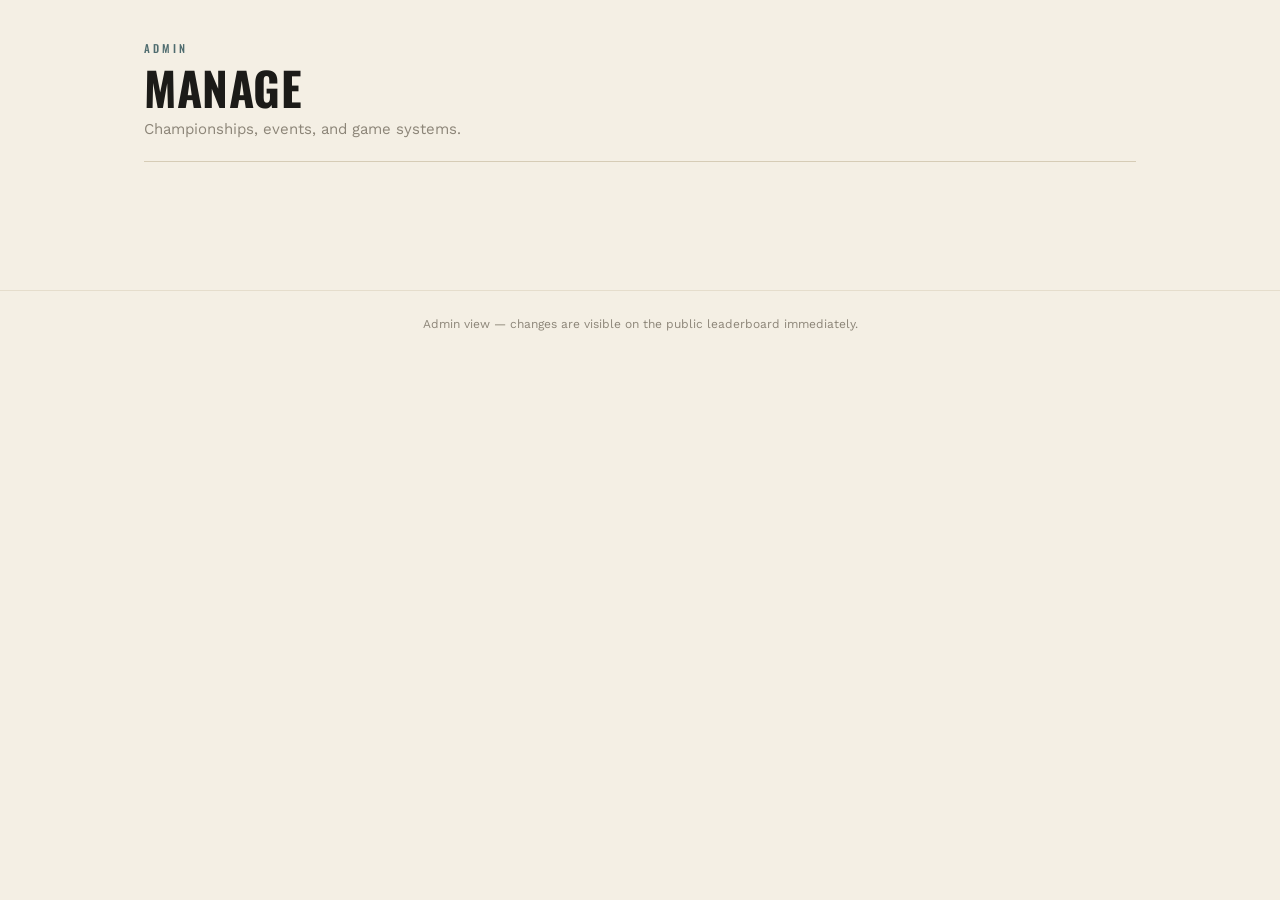
==== commit b7ef0a18: "style overhaul" ====
--- a/admin.html
+++ b/admin.html
@@ -11,30 +11,28 @@
   <link rel="stylesheet" href="./style.css" />
 </head>
 <body>
-  <header class="site">
-    <a class="brand" href="./">Das Brett</a>
-    <nav class="nav">
-      <a href="./">Liga</a>
+  <main>
+    <div class="lb-hero">
+      <div class="eyebrow">Admin</div>
+      <h1>Manage</h1>
+      <div class="meta" id="admin-subtitle">Championships, events, and game systems.</div>
+      <div class="hero-rule"></div>
+    </div>
+
+    <div id="status-area"></div>
+
+    <!-- Sign-out lives in a top toolbar since the site header is gone. -->
+    <div id="admin-toolbar" class="admin-toolbar" style="display:none">
       <span id="who" class="who"></span>
-      <button id="sign-out" class="secondary" style="display:none">Sign out</button>
-    </nav>
-  </header>
-
-  <main>
-    <div class="page-hero">
-      <h1 id="admin-title">Admin</h1>
-      <div class="subtitle" id="admin-subtitle">Manage your organization's championships.</div>
+      <button id="sign-out" class="secondary small">Sign out</button>
     </div>
-
-    <div id="status-area"></div>
 
     <!-- Sign-in -->
     <section id="signin-view" class="card" style="display:none">
       <h2>Sign in</h2>
       <p class="muted" style="margin-top:0">
         Enter your email — we'll send you a one-time login link.
-        First-time users are prompted to create their organization on the
-        next screen.
+        Only allowlisted email addresses can manage the tracker.
       </p>
       <div class="row">
         <div class="field" style="flex:1">
@@ -45,62 +43,14 @@
       </div>
     </section>
 
-    <!-- Create organization (shown when signed in with zero orgs) -->
-    <section id="create-org-view" class="card" style="display:none">
-      <h2>Create your organization</h2>
-      <p class="muted" style="margin-top:0">
-        You're not yet a member of any organization. Create one to start
-        managing championships under it.
+    <!-- Not authorised (signed in but not an admin) -->
+    <section id="denied-view" class="card" style="display:none">
+      <h2>Not authorised</h2>
+      <p>
+        You're signed in as <strong id="denied-email"></strong>, but this
+        email isn't on the admin allowlist. Ask the person who set up the
+        tracker to add you.
       </p>
-      <div class="row">
-        <div class="field" style="flex:2">
-          <label>Organization name</label>
-          <input type="text" id="new-org-name" placeholder="Your store or organization" />
-        </div>
-        <div class="field" style="flex:1">
-          <label>URL slug</label>
-          <input type="text" id="new-org-slug" placeholder="your-slug" />
-        </div>
-        <button id="create-org">Create</button>
-      </div>
-      <p class="muted" style="font-size:12px; margin-top:6px;">
-        The slug becomes part of the public URL: <code>?org=&lt;slug&gt;</code>.
-        Lowercase letters, digits and hyphens; 3–32 characters.
-      </p>
-    </section>
-
-    <!-- Org picker (shown when signed in with 1+ orgs and none selected) -->
-    <section id="org-picker-view" class="card" style="display:none">
-      <h2>Your organizations</h2>
-      <div id="org-list"></div>
-
-      <hr class="divider" />
-      <h2 class="sub">Create a new organization</h2>
-      <div class="row">
-        <div class="field" style="flex:2">
-          <label>Name</label>
-          <input type="text" id="picker-org-name" placeholder="Acme Game Store" />
-        </div>
-        <div class="field" style="flex:1">
-          <label>Slug</label>
-          <input type="text" id="picker-org-slug" placeholder="acme" />
-        </div>
-        <button id="picker-create-org">Create</button>
-      </div>
-    </section>
-
-    <!-- Org-scope header (shown when an org is selected) -->
-    <section id="org-banner" class="card" style="display:none">
-      <div class="org-banner">
-        <div class="info">
-          <div class="label">Managing</div>
-          <h3 id="org-banner-name"></h3>
-          <div class="meta">
-            Public link: <a id="org-public-link" target="_blank" rel="noopener"></a>
-          </div>
-        </div>
-        <button id="switch-org" class="secondary">Switch organization</button>
-      </div>
     </section>
 
     <!-- Admin shell: sidebar nav + main content -->
@@ -110,15 +60,13 @@
         <a href="?view=ligas"    data-view="ligas">Ligas</a>
         <a href="?view=events"   data-view="events">Events</a>
         <a href="?view=systems"  data-view="systems">Game systems</a>
-        <a href="?view=team"     data-view="team">Team</a>
-        <a href="?view=settings" data-view="settings">Settings</a>
       </nav>
       <div class="admin-main">
 
         <!-- Overview -->
         <section id="overview-view" class="card" style="display:none">
           <h2>Overview</h2>
-          <p class="muted" style="margin-top:0">A snapshot of what's set up for this organization.</p>
+          <p class="muted" style="margin-top:0">A snapshot of what's set up.</p>
           <div class="overview-stats">
             <div class="overview-stat">
               <div class="num" id="stat-ligas">0</div>
@@ -132,46 +80,14 @@
               <div class="num" id="stat-systems">0</div>
               <div class="label">Game systems</div>
             </div>
-            <div class="overview-stat">
-              <div class="num" id="stat-team">0</div>
-              <div class="label">Team admins</div>
-            </div>
           </div>
           <hr class="divider" />
           <h2 class="sub">Quick actions</h2>
           <div class="overview-actions">
             <button data-view-to="ligas">+ Create a liga</button>
             <button class="secondary" data-view-to="events">+ Add an event</button>
-            <button class="secondary" data-view-to="team">+ Invite admin</button>
           </div>
         </section>
-
-    <!-- Org settings -->
-    <section id="org-settings-view" class="card" style="display:none">
-      <h2>Organization settings</h2>
-      <div class="row">
-        <div class="field" style="flex:2"><label>Name</label><input type="text" id="org-name" /></div>
-        <div class="field" style="flex:1"><label>Slug</label><input type="text" id="org-slug" /></div>
-      </div>
-      <div class="toolbar">
-        <button id="save-org">Save</button>
-        <button id="delete-org" class="danger">Delete organization</button>
-      </div>
-    </section>
-
-    <!-- Team (admin emails for this org) -->
-    <section id="team-view" class="card" style="display:none">
-      <h2>Team</h2>
-      <div id="team-list" style="margin-bottom:14px;"></div>
-      <div class="row">
-        <div class="field" style="flex:1"><label>Invite admin by email</label><input type="email" id="new-admin-email" placeholder="staff@example.com" /></div>
-        <button id="add-admin">Add</button>
-      </div>
-      <p class="muted" style="font-size:12px;">
-        The added email can sign in via magic link and manage this organization.
-        They won't see other orgs they don't belong to.
-      </p>
-    </section>
 
     <!-- Game systems -->
     <section id="systems-view" class="card" style="display:none">
--- a/style.css
+++ b/style.css
@@ -701,6 +701,16 @@
   padding: 12px 12px 4px;
 }
 .admin-main { min-width: 0; }
+
+/* Sign-out toolbar (used since the site header is inherited by the parent page) */
+.admin-toolbar {
+  display: flex;
+  align-items: center;
+  gap: 10px;
+  justify-content: flex-end;
+  margin-bottom: 16px;
+}
+.admin-toolbar .who { color: var(--muted); font-size: 13px; }
 
 .admin-breadcrumb {
   display: flex;
